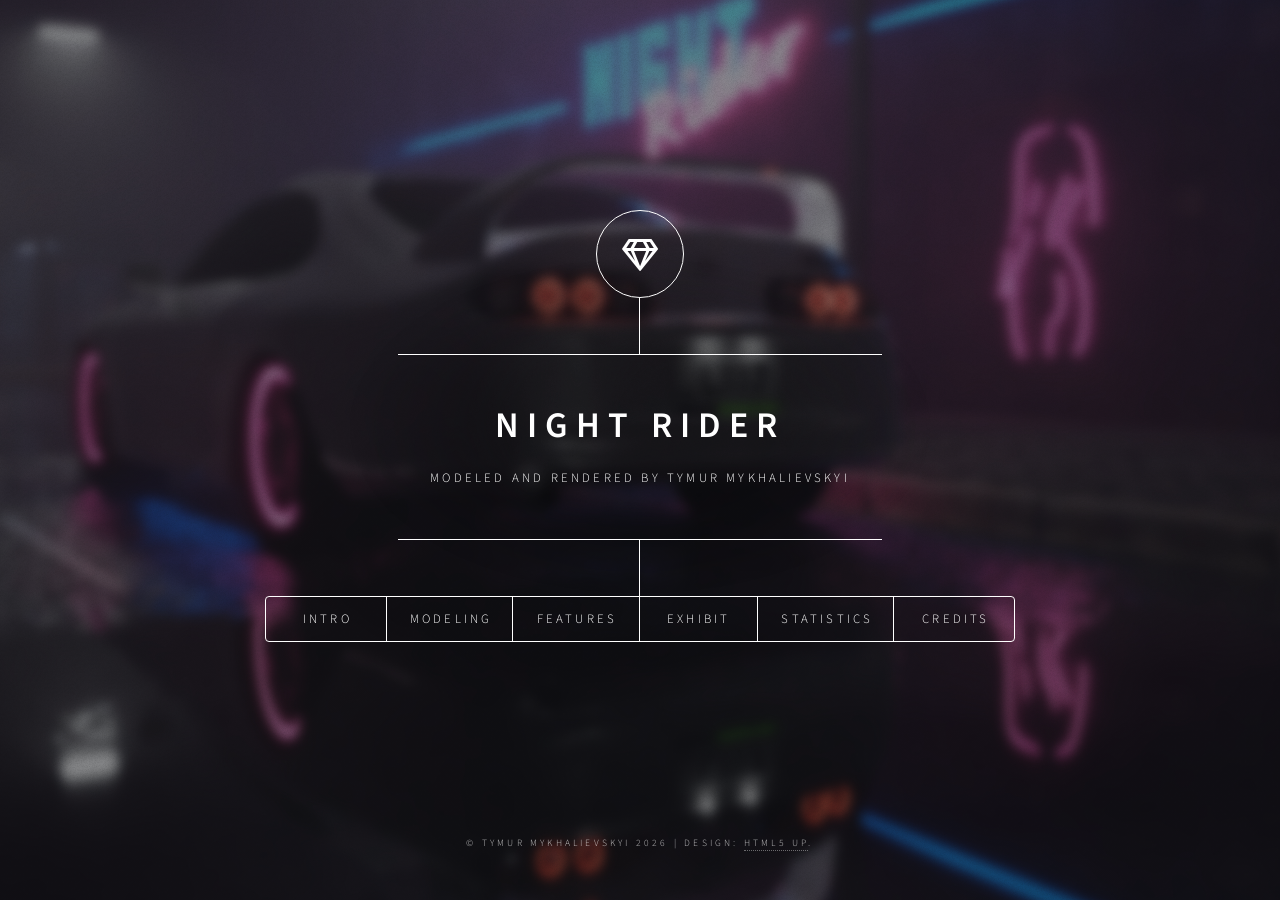
==== docs/index.html @ 9bb1df9b "update header" ====
<!DOCTYPE HTML>
<!--
	Dimension by HTML5 UP
	html5up.net | @ajlkn
	Free for personal and commercial use under the CCA 3.0 license (html5up.net/license)
-->
<html>

<head>
	<title>Night Rider</title>
	<meta charset="utf-8" />
	<meta name="viewport" content="width=device-width, initial-scale=1, user-scalable=no" />
	<link rel="stylesheet" href="assets/css/main.css" />
	<noscript>
		<link rel="stylesheet" href="assets/css/noscript.css" />
	</noscript>
</head>

<body class="is-preload">

	<!-- Wrapper -->
	<div id="wrapper">

		<!-- Header -->
		<header id="header">
			<div class="logo">
				<span class="icon fa-gem"></span>
			</div>
			<div class="content">
				<div class="inner">
					<h1>Night Rider</h1>
					<p>Modeled and Rendered by Tymur Mykhalievskyi</p>

				</div>
			</div>
			<nav>
				<ul>
					<li><a href="#intro">Intro</a></li>
					<li><a href="#modeling">Modeling</a></li>
					<li><a href="#features">Features</a></li>
					<li><a href="#chill">Exhibit</a></li>
					<li><a href="#stats">Statistics</a></li>
					<li><a href="#credits">Credits</a></li>
					<!-- <li><a href="#elements">Elements</a></li> -->
				</ul>
			</nav>
		</header>

		<!-- Main -->
		<div id="main">
			<!-- scene: parked supra in front of a building with neon lights, wet asphalt, highly reflective, some fog. -->

			<!-- Intro -->
			<article id="intro">
				<h2 class="major">Intro</h2>
				<span class="image main"><img src="render.jpg" alt="" /></span>
				<p> The scene captures classic JDM aesthetics infused with a dark, underground mood and vivid neon
					accents. A timeless Toyota Supra MKIV is parked before an abandoned-looking building glowing with
					neon signage. The rain-soaked asphalt and drifting fog deepen the atmosphere, amplifying the
					contrast between the sleek, modern car and the decaying downtown surroundings.</p>

				<p> Check out the <a href="#chill">Exhibit</a> section to experience the scene along some fitting music.
				</p>
			</article>

			<!-- Modeling -->
			<article id="modeling">
				<h2 class="major">Modeling</h2>
				<span class="image main"><img src="images/modeling/blender_scene.png" alt="" /></span>
				<p>The modeling of the scene has taken the same if not more time than the feature implementation part.
					Every
					object outlined on the above image has been modeled from scratch in Blender. The non-outlined
					objects
					are 3D assets taken from <a href="https://www.blenderkit.com/">BlenderKit</a>. See credits for more
					information on particular assets.</p>
				<h3>Car</h3>
				<p>The car has been by far the most time consuming part to model. It has been modeled completely from
					scratch by following the blueprint references and an amazing free <a
						href="https://www.youtube.com/watch?v=VGPvxIrobFE&list=PLoGhuFDN7nEE-mz32Oy36fbebPWu1gEBi">series
						of
						tutorials</a> on car modeling.</p>
				<p> The main focus has been to closely follow the blueprint references while modeling the main parts.
					The smaller details has been modeled later and only in the visible areas. The smoothness of the
					model is achieved by a subdivision surface
					modifier. </p>
				<span class="image main"><img src="images/modeling/supra_ref.png" alt="" /></span>
				<p>Below are some screenshots for the intermediate steps of the car modeling process:</p>
				<span class="image main"><img src="images/modeling/car1.png" alt="" /></span>
				<span class="image main"><img src="images/modeling/car2.png" alt="" /></span>
				<span class="image main"><img src="images/modeling/car3.png" alt="" /></span>
				<span class="image main"><img src="images/modeling/car4.png" alt="" /></span>
				<h3>Wet Asphalt</h3>
				<p>Modeling the wet asphalt is a completely different challenge compared to the car. It involves
					creating realistic material properties and textures to simulate wetness, roughness and reflectivity.
					The material is highly inspired by the following <a
						href="https://www.youtube.com/watch?v=5L74YpLyiFI">tutorial</a>.</p>

				<p>By combining different roughness maps with normal maps that represent the surface details, a
					realistic wet asphalt material is achieved.</p>

				<p>Furthermore, as the texture is procedurally generated, one needs to bake it to a texture map to
					export to Lightwave. The most challenging part turned out to bake the normal map correctly.
					Although, this part was tricky to figure out, the normals have tremendously improved the realism
					of the asphalt, more on that in the feature section.</p>
				<h3>Old Versions</h3>
				<p>To further appreciate the efforts put into the modeling process, here are some old versions of the
					scene demonstrating the evolution of the design.</p>
				<span class="image main"><img src="images/old_renders/progress1.jpg" alt="" /></span>
				<span class="image main"><img src="images/old_renders/progress2.jpg" alt="" /></span>
				<span class="image main"><img src="images/old_renders/progress3.jpeg" alt="" /></span>
				<span class="image main"><img src="images/old_renders/progress4.jpeg" alt="" /></span>

			</article>

			<!-- Features -->
			<article id="features">
				<h2 class="major">Features</h2>
				<p>This section covers the implemented features. And how the scene evolves with each added feature.</p>
				<div class="img-comp-container">
					<div class="img-comp-img">
						<img src="render.jpg">
						<span class="img-label img-label-right">final</span>
					</div>
					<div class="img-comp-img img-comp-overlay">
						<img src="images/final_render/preview_none.jpg">
						<span class="img-label img-label-left">no features</span>
					</div>
				</div>
				<h2>Rendering</h2>
				<p>As there are number of features implemented, they are divided into two sections of rendering and
					postprocessing. The first part does not include any postprocessing techniques, so enjoy the raw and
					noisy render outputs. Also for the sake of simplicity, the volume is removed for such renders.</p>
				<h3>Area Lights</h3>
				<p>Adding area lights to the scene drastically improves the light spread throughout the scene, while
					also
					reducing the noise.</p>
				<div class="img-comp-container">
					<div class="img-comp-img">
						<img src="images/final_render/preview_lights.jpg">
						<span class="img-label img-label-right">area lights</span>
					</div>
					<div class="img-comp-img img-comp-overlay">
						<img src="images/final_render/preview_none.jpg">
						<span class="img-label img-label-left">emissive only</span>
					</div>
				</div>
				<h3>Normal Mapping</h3>
				<p>The normal map is a simple yet extremely effective feature to implement. Take a closer look at how
					the
					wet asphalt turns from a smooth mirror plane into a well-defined concrete material with water
					puddles.</p>
				<div class="img-comp-container">
					<div class="img-comp-img">
						<img src="images/final_render/preview_lights_normal.jpg">
						<span class="img-label img-label-right">with</span>
					</div>
					<div class="img-comp-img img-comp-overlay">
						<img src="images/final_render/preview_lights.jpg">
						<span class="img-label img-label-left">without</span>
					</div>
				</div>
				<h3>Clearcoat Material</h3>
				<p>Taking into account that the main object of the scene is the car, a decent car material is very
					important.
					The implemented clearcoat is a simple, but good-looking material for the main parts of the vehicle.
				</p>
				<div class="img-comp-container">
					<div class="img-comp-img">
						<img src="images/final_render/preview_all.jpg">
						<span class="img-label img-label-right">clearcoat</span>
					</div>
					<div class="img-comp-img img-comp-overlay">
						<img src="images/final_render/preview_lights_normal.jpg">
						<span class="img-label img-label-left">principled</span>
					</div>
				</div>
				<h2>Volumetric</h2>
				<p>The constant homogenous volume is not to be treated as an additional feature (as it was implemented
					as part of the course). </p>
				<p>However, for the sake
					of completeness, see how the scene changes with the presence of the fog, adding a darker atmosphere.
					The fog further highlights the area lights and neon signs, adding a better sense of
					depth to the scene.
				</p>
				<div class="img-comp-container">
					<div class="img-comp-img">
						<img src="images/final_render/noisy_color.jpg">
						<span class="img-label img-label-right">fog</span>
					</div>
					<div class="img-comp-img img-comp-overlay">
						<img src="images/final_render/preview_all.jpg">
						<span class="img-label img-label-left">no fog</span>
					</div>
				</div>
				<h2>Postprocessing</h2>
				<p>Each postprocessing feature enormously boosts the quality of the final image. Let's look at them step
					by step.</p>
				<h3>Image Denoising</h3>
				<p>Even after 1024 samples per pixel, the image remains noisy, mainly due to the constant volume present
					throughout the scene, although the high amount of lights also contribute to this problem. </p>
				<p>Hence, an <a href="https://www.openimagedenoise.org/">Open Image Denoise</a> filter is applied to
					remove the leftover noise.
				</p>
				<div class="img-comp-container">
					<div class="img-comp-img">
						<img src="images/final_render/denoised.jpg">
						<span class="img-label img-label-right">denoised</span>
					</div>
					<div class="img-comp-img img-comp-overlay">
						<img src="images/final_render/noisy_color.jpg">
						<span class="img-label img-label-left">noisy</span>
					</div>
				</div>
				<h3>Bloom Effect</h3>
				<p>In order to highlight the extremely bright objects such as neon signs and the car's rear lights, a
					bloom effect is applied. It adds a glow around these bright areas, allowing the light to spill over
					adjacent areas, enhancing the overall visual appeal.</p>
				<p>A typical bloom effect was not enough for the current scene, as it would not spread the light far
					enough, hence a downscaling technique was used to achieve the desired effect. This includes
					downsampling the image to multiple lower resolutions (1/2, 1/4, 1/8) before applying the bloom, then
					upsampling and blending it back to the original image.</p>
				<div class="img-comp-container">
					<div class="img-comp-img">
						<img src="images/final_render/bloomed.jpg">
						<span class="img-label img-label-right">with</span>
					</div>
					<div class="img-comp-img img-comp-overlay">
						<img src="images/final_render/denoised.jpg">
						<span class="img-label img-label-left">without</span>
					</div>
				</div>
				<h3>ACES Tonemapping</h3>
				<p>Finally, due to presence of very bright light sources, a proper tone mapping is essential to ensure
					that details are preserved and the overall brightness is balanced. The ACES filmic
					tone mapping is a perfect fit to convert such high dynamic range images to a displayable format,
					while improving the contrasts between the different elements in the scene.</p>
				<div class="img-comp-container">
					<div class="img-comp-img">
						<img src="render.jpg">
						<span class="img-label img-label-right">with</span>
					</div>
					<div class="img-comp-img img-comp-overlay">
						<img src="images/final_render/bloomed.jpg">
						<span class="img-label img-label-left">without</span>
					</div>
				</div>
			</article>

			<!-- Chill Zone -->
			<article id="chill">
				<!-- Chill Zone: background focus only, content removed for immersive effect -->
			</article>

			<!-- Statistics -->
			<article id="stats">
				<h2 class="major">Statistics</h2>
				<h3>Resolution</h3>
				<p>2560 x 1440</p>
				<h3>Render Time</h3>
				<p>~ 12 hours</p>
				<h3>Samples per Pixel</h3>
				<p>1024</p>
				<h3>Light Sources</h3>
				<p>13 area lights<br>
					14 emissive objects<br>
				</p>
				<h3>Hardware</h3>
				<p>Intel Core i7-11800H
					16 GB RAM
				</p>
				<h3>Primitives</h3>
				<p>~ 400 k</p>
			</article>

			<!-- Credits -->
			<article id="credits">
				<h2 class="major">Credits</h2>
				<h3>Acknowledgements</h3>
				<p>Special thanks to the tutor team that have significantly contributed to the success of this project,
					by pointing out mistakes and providing valuable advice. In particular, to my tutor Ben Dierks for
					frequent availability and useful feedback.</p>
				<h3>Blender Tutorials</h3>
				<p><a href="https://www.youtube.com/watch?v=VGPvxIrobFE&list=PLoGhuFDN7nEE-mz32Oy36fbebPWu1gEBi">car
						modeling</a><br>
					<a href="https://www.youtube.com/watch?v=5L74YpLyiFI">wet asphalt</a>
				</p>
				<h3>Assets</h3>
				<a href="https://www.blenderkit.com/asset-gallery-detail/e653d103-eab5-4666-9036-2c4bc8cc7464/">
					far building</a><br>
				<a href="https://www.blenderkit.com/asset-gallery-detail/d2f3f474-84c8-4e9e-8f88-5a3415e53c2b/">
					near building</a><br>
				<a href="https://www.blenderkit.com/asset-gallery-detail/7f8a772f-7aed-4004-85e4-5400956eedef/">
					bus stop</a><br>
				<a href="https://www.blenderkit.com/asset-gallery-detail/b25a950b-3f52-411c-8a8e-63940afa91f7/">
					sidewalk</a><br>
				<a
					href="https://www.blenderkit.com/asset-gallery-detail/a83dd9aa-7de1-4952-b3b2-2b4b88a2af41/?query=category_subtree:wall-light+order:-bookmarks">
					neon light</a><br>
				<a
					href="https://www.blenderkit.com/asset-gallery-detail/d40a8d8b-b545-4f6a-8f1c-ea24bc0720b7/?query=category_subtree:hdr-nature+order:-bookmarks">
					cloudy hdri</a><br>
				<a href="https://polyhaven.com/a/rooftop_night"> rooftop night hdri</a>
				</p>
				<h3>music</h3>
				<p><a href="https://pixabay.com/music/">music platform</a></p>
				<h3>Website</h3>
				<p>Design: <a href="https://html5up.net">HTML5 UP</a><br>
					Template: Dimension
			</article>

			<!-- Elements -->
			<article id="elements">
				<h2 class="major">Elements</h2>

				<section>
					<h3 class="major">Text</h3>
					<p>This is <b>bold</b> and this is <strong>strong</strong>. This is <i>italic</i> and this is
						<em>emphasized</em>.
						This is <sup>superscript</sup> text and this is <sub>subscript</sub> text.
						This is <u>underlined</u> and this is code: <code>for (;;) { ... }</code>. Finally, <a
							href="#">this is a link</a>.
					</p>
					<hr />
					<h2>Heading Level 2</h2>
					<h3>Heading Level 3</h3>
					<h4>Heading Level 4</h4>
					<h5>Heading Level 5</h5>
					<h6>Heading Level 6</h6>
					<hr />
					<h4>Blockquote</h4>
					<blockquote>Fringilla nisl. Donec accumsan interdum nisi, quis tincidunt felis sagittis eget tempus
						euismod. Vestibulum ante ipsum primis in faucibus vestibulum. Blandit adipiscing eu felis
						iaculis volutpat ac adipiscing accumsan faucibus. Vestibulum ante ipsum primis in faucibus lorem
						ipsum dolor sit amet nullam adipiscing eu felis.</blockquote>
					<h4>Preformatted</h4>
					<pre><code>i = 0;

while (!deck.isInOrder()) {
    print 'Iteration ' + i;
    deck.shuffle();
    i++;
}

print 'It took ' + i + ' iterations to sort the deck.';</code></pre>
				</section>

				<section>
					<h3 class="major">Lists</h3>

					<h4>Unordered</h4>
					<ul>
						<li>Dolor pulvinar etiam.</li>
						<li>Sagittis adipiscing.</li>
						<li>Felis enim feugiat.</li>
					</ul>

					<h4>Alternate</h4>
					<ul class="alt">
						<li>Dolor pulvinar etiam.</li>
						<li>Sagittis adipiscing.</li>
						<li>Felis enim feugiat.</li>
					</ul>

					<h4>Ordered</h4>
					<ol>
						<li>Dolor pulvinar etiam.</li>
						<li>Etiam vel felis viverra.</li>
						<li>Felis enim feugiat.</li>
						<li>Dolor pulvinar etiam.</li>
						<li>Etiam vel felis lorem.</li>
						<li>Felis enim et feugiat.</li>
					</ol>
					<h4>Icons</h4>
					<ul class="icons">
						<li><a href="#" class="icon brands fa-twitter"><span class="label">Twitter</span></a></li>
						<li><a href="#" class="icon brands fa-facebook-f"><span class="label">Facebook</span></a></li>
						<li><a href="#" class="icon brands fa-instagram"><span class="label">Instagram</span></a></li>
						<li><a href="#" class="icon brands fa-github"><span class="label">Github</span></a></li>
					</ul>

					<h4>Actions</h4>
					<ul class="actions">
						<li><a href="#" class="button primary">Default</a></li>
						<li><a href="#" class="button">Default</a></li>
					</ul>
					<ul class="actions stacked">
						<li><a href="#" class="button primary">Default</a></li>
						<li><a href="#" class="button">Default</a></li>
					</ul>
				</section>

				<section>
					<h3 class="major">Table</h3>
					<h4>Default</h4>
					<div class="table-wrapper">
						<table>
							<thead>
								<tr>
									<th>Name</th>
									<th>Description</th>
									<th>Price</th>
								</tr>
							</thead>
							<tbody>
								<tr>
									<td>Item One</td>
									<td>Ante turpis integer aliquet porttitor.</td>
									<td>29.99</td>
								</tr>
								<tr>
									<td>Item Two</td>
									<td>Vis ac commodo adipiscing arcu aliquet.</td>
									<td>19.99</td>
								</tr>
								<tr>
									<td>Item Three</td>
									<td> Morbi faucibus arcu accumsan lorem.</td>
									<td>29.99</td>
								</tr>
								<tr>
									<td>Item Four</td>
									<td>Vitae integer tempus condimentum.</td>
									<td>19.99</td>
								</tr>
								<tr>
									<td>Item Five</td>
									<td>Ante turpis integer aliquet porttitor.</td>
									<td>29.99</td>
								</tr>
							</tbody>
							<tfoot>
								<tr>
									<td colspan="2"></td>
									<td>100.00</td>
								</tr>
							</tfoot>
						</table>
					</div>

					<h4>Alternate</h4>
					<div class="table-wrapper">
						<table class="alt">
							<thead>
								<tr>
									<th>Name</th>
									<th>Description</th>
									<th>Price</th>
								</tr>
							</thead>
							<tbody>
								<tr>
									<td>Item One</td>
									<td>Ante turpis integer aliquet porttitor.</td>
									<td>29.99</td>
								</tr>
								<tr>
									<td>Item Two</td>
									<td>Vis ac commodo adipiscing arcu aliquet.</td>
									<td>19.99</td>
								</tr>
								<tr>
									<td>Item Three</td>
									<td> Morbi faucibus arcu accumsan lorem.</td>
									<td>29.99</td>
								</tr>
								<tr>
									<td>Item Four</td>
									<td>Vitae integer tempus condimentum.</td>
									<td>19.99</td>
								</tr>
								<tr>
									<td>Item Five</td>
									<td>Ante turpis integer aliquet porttitor.</td>
									<td>29.99</td>
								</tr>
							</tbody>
							<tfoot>
								<tr>
									<td colspan="2"></td>
									<td>100.00</td>
								</tr>
							</tfoot>
						</table>
					</div>
				</section>

				<section>
					<h3 class="major">Buttons</h3>
					<ul class="actions">
						<li><a href="#" class="button primary">Primary</a></li>
						<li><a href="#" class="button">Default</a></li>
					</ul>
					<ul class="actions">
						<li><a href="#" class="button">Default</a></li>
						<li><a href="#" class="button small">Small</a></li>
					</ul>
					<ul class="actions">
						<li><a href="#" class="button primary icon solid fa-download">Icon</a></li>
						<li><a href="#" class="button icon solid fa-download">Icon</a></li>
					</ul>
					<ul class="actions">
						<li><span class="button primary disabled">Disabled</span></li>
						<li><span class="button disabled">Disabled</span></li>
					</ul>
				</section>

				<section>
					<h3 class="major">Form</h3>
					<form method="post" action="#">
						<div class="fields">
							<div class="field half">
								<label for="demo-name">Name</label>
								<input type="text" name="demo-name" id="demo-name" value="" placeholder="Jane Doe" />
							</div>
							<div class="field half">
								<label for="demo-email">Email</label>
								<input type="email" name="demo-email" id="demo-email" value=""
									placeholder="jane@untitled.tld" />
							</div>
							<div class="field">
								<label for="demo-category">Category</label>
								<select name="demo-category" id="demo-category">
									<option value="">-</option>
									<option value="1">Manufacturing</option>
									<option value="1">Shipping</option>
									<option value="1">Administration</option>
									<option value="1">Human Resources</option>
								</select>
							</div>
							<div class="field half">
								<input type="radio" id="demo-priority-low" name="demo-priority" checked>
								<label for="demo-priority-low">Low</label>
							</div>
							<div class="field half">
								<input type="radio" id="demo-priority-high" name="demo-priority">
								<label for="demo-priority-high">High</label>
							</div>
							<div class="field half">
								<input type="checkbox" id="demo-copy" name="demo-copy">
								<label for="demo-copy">Email me a copy</label>
							</div>
							<div class="field half">
								<input type="checkbox" id="demo-human" name="demo-human" checked>
								<label for="demo-human">Not a robot</label>
							</div>
							<div class="field">
								<label for="demo-message">Message</label>
								<textarea name="demo-message" id="demo-message" placeholder="Enter your message"
									rows="6"></textarea>
							</div>
						</div>
						<ul class="actions">
							<li><input type="submit" value="Send Message" class="primary" /></li>
							<li><input type="reset" value="Reset" /></li>
						</ul>
					</form>
				</section>

			</article>

		</div>

		<!-- Footer -->
		<footer id="footer">
			<p class="copyright">&copy; Tymur Mykhalievskyi 2026 | Design: <a href="https://html5up.net">HTML5 UP</a>.
			</p>
		</footer>

	</div>

	<!-- BG -->
	<div id="bg">
		<audio id="chill-audio" src="music/phonk1.mp3" loop preload="auto"></audio>
		<button id="chill-audio-toggle" type="button" class="button primary icon solid fa-music">
			<span class="label">Music</span>
		</button>
		<button id="chill-next-track" type="button" class="button primary icon solid fa-forward">
			<span class="label">Next</span>
		</button>

		<!-- Chill exit/close button (shows only in Chill state) -->
		<button id="chill-exit" type="button" class="chill-close" aria-label="Exit Chill"></button>
	</div>

	<!-- Scripts -->
	<script src="assets/js/jquery.min.js"></script>
	<script src="assets/js/browser.min.js"></script>
	<script src="assets/js/breakpoints.min.js"></script>
	<script src="assets/js/util.js"></script>
	<script src="assets/js/main.js"></script>

</body>

</html>
---- docs/assets/css/main.css ----
@import url(fontawesome-all.min.css);
@import url("https://fonts.googleapis.com/css?family=Source+Sans+Pro:300italic,600italic,300,600");

/*
	Dimension by HTML5 UP
	html5up.net | @ajlkn
	Free for personal and commercial use under the CCA 3.0 license (html5up.net/license)
*/

html,
body,
div,
span,
applet,
object,
iframe,
h1,
h2,
h3,
h4,
h5,
h6,
p,
blockquote,
pre,
a,
abbr,
acronym,
address,
big,
cite,
code,
del,
dfn,
em,
img,
ins,
kbd,
q,
s,
samp,
small,
strike,
strong,
sub,
sup,
tt,
var,
b,
u,
i,
center,
dl,
dt,
dd,
ol,
ul,
li,
fieldset,
form,
label,
legend,
table,
caption,
tbody,
tfoot,
thead,
tr,
th,
td,
article,
aside,
canvas,
details,
embed,
figure,
figcaption,
footer,
header,
hgroup,
menu,
nav,
output,
ruby,
section,
summary,
time,
mark,
audio,
video {
	margin: 0;
	padding: 0;
	border: 0;
	font-size: 100%;
	font: inherit;
	vertical-align: baseline;
}

article,
aside,
details,
figcaption,
figure,
footer,
header,
hgroup,
menu,
nav,
section {
	display: block;
}

body {
	line-height: 1;
	/* overflow: hidden; */
}

ol,
ul {
	list-style: none;
}

blockquote,
q {
	quotes: none;
}

blockquote:before,
blockquote:after,
q:before,
q:after {
	content: '';
	content: none;
}

table {
	border-collapse: collapse;
	border-spacing: 0;
}

body {
	-webkit-text-size-adjust: none;
}

mark {
	background-color: transparent;
	color: inherit;
}

input::-moz-focus-inner {
	border: 0;
	padding: 0;
}

input,
select,
textarea {
	-moz-appearance: none;
	-webkit-appearance: none;
	-ms-appearance: none;
	appearance: none;
}

/* Basic */

@-ms-viewport {
	width: device-width;
}

@media screen and (max-width: 480px) {

	html,
	body {
		min-width: 320px;
	}

}

html {
	box-sizing: border-box;
}

*,
*:before,
*:after {
	box-sizing: inherit;
}

body {
	background: #1b1f22;
}

body.is-preload *,
body.is-preload *:before,
body.is-preload *:after {
	-moz-animation: none !important;
	-webkit-animation: none !important;
	-ms-animation: none !important;
	animation: none !important;
	-moz-transition: none !important;
	-webkit-transition: none !important;
	-ms-transition: none !important;
	transition: none !important;
}

/* Type */

html {
	font-size: 16pt;
}

@media screen and (max-width: 1680px) {

	html {
		font-size: 12pt;
	}

}

@media screen and (max-width: 736px) {

	html {
		font-size: 11pt;
	}

}

@media screen and (max-width: 360px) {

	html {
		font-size: 10pt;
	}

}

body,
input,
select,
textarea {
	color: #ffffff;
	font-family: "Source Sans Pro", sans-serif;
	font-weight: 300;
	font-size: 1rem;
	line-height: 1.65;
}

a {
	-moz-transition: color 0.2s ease-in-out, background-color 0.2s ease-in-out, border-bottom-color 0.2s ease-in-out;
	-webkit-transition: color 0.2s ease-in-out, background-color 0.2s ease-in-out, border-bottom-color 0.2s ease-in-out;
	-ms-transition: color 0.2s ease-in-out, background-color 0.2s ease-in-out, border-bottom-color 0.2s ease-in-out;
	transition: color 0.2s ease-in-out, background-color 0.2s ease-in-out, border-bottom-color 0.2s ease-in-out;
	border-bottom: dotted 1px rgba(255, 255, 255, 0.5);
	text-decoration: none;
	color: inherit;
}

a:hover {
	border-bottom-color: transparent;
}

strong,
b {
	color: #ffffff;
	font-weight: 600;
}

em,
i {
	font-style: italic;
}

p {
	margin: 0 0 2rem 0;
}

h1,
h2,
h3,
h4,
h5,
h6 {
	color: #ffffff;
	font-weight: 600;
	line-height: 1.5;
	margin: 0 0 1rem 0;
	text-transform: uppercase;
	letter-spacing: 0.2rem;
}

h1 a,
h2 a,
h3 a,
h4 a,
h5 a,
h6 a {
	color: inherit;
	text-decoration: none;
}

h1.major,
h2.major,
h3.major,
h4.major,
h5.major,
h6.major {
	border-bottom: solid 1px #ffffff;
	width: -moz-max-content;
	width: -webkit-max-content;
	width: -ms-max-content;
	width: max-content;
	padding-bottom: 0.5rem;
	margin: 0 0 2rem 0;
}


h1 {
	font-size: 2.25rem;
	line-height: 1.3;
	letter-spacing: 0.5rem;
}

h2 {
	font-size: 1.5rem;
	line-height: 1.4;
	letter-spacing: 0.5rem;
}

h3 {
	font-size: 1rem;
}

h4 {
	font-size: 0.8rem;
}

h5 {
	font-size: 0.7rem;
}

h6 {
	font-size: 0.6rem;
}

@media screen and (max-width: 736px) {

	h1 {
		font-size: 1.75rem;
		line-height: 1.4;
	}

	h2 {
		font-size: 1.25em;
		line-height: 1.5;
	}

}

sub {
	font-size: 0.8rem;
	position: relative;
	top: 0.5rem;
}

sup {
	font-size: 0.8rem;
	position: relative;
	top: -0.5rem;
}

blockquote {
	border-left: solid 4px #ffffff;
	font-style: italic;
	margin: 0 0 2rem 0;
	padding: 0.5rem 0 0.5rem 2rem;
}

code {
	background: rgba(255, 255, 255, 0.075);
	border-radius: 4px;
	font-family: "Courier New", monospace;
	font-size: 0.9rem;
	margin: 0 0.25rem;
	padding: 0.25rem 0.65rem;
}

pre {
	-webkit-overflow-scrolling: touch;
	font-family: "Courier New", monospace;
	font-size: 0.9rem;
	margin: 0 0 2rem 0;
}

pre code {
	display: block;
	line-height: 1.75;
	padding: 1rem 1.5rem;
	overflow-x: auto;
}

hr {
	border: 0;
	border-bottom: solid 1px #ffffff;
	margin: 2.75rem 0;
}

.align-left {
	text-align: left;
}

.align-center {
	text-align: center;
}

.align-right {
	text-align: right;
}

/* Form */

form {
	margin: 0 0 2rem 0;
}

form> :last-child {
	margin-bottom: 0;
}

form>.fields {
	display: -moz-flex;
	display: -webkit-flex;
	display: -ms-flex;
	display: flex;
	-moz-flex-wrap: wrap;
	-webkit-flex-wrap: wrap;
	-ms-flex-wrap: wrap;
	flex-wrap: wrap;
	width: calc(100% + 3rem);
	margin: -1.5rem 0 2rem -1.5rem;
}

form>.fields>.field {
	-moz-flex-grow: 0;
	-webkit-flex-grow: 0;
	-ms-flex-grow: 0;
	flex-grow: 0;
	-moz-flex-shrink: 0;
	-webkit-flex-shrink: 0;
	-ms-flex-shrink: 0;
	flex-shrink: 0;
	padding: 1.5rem 0 0 1.5rem;
	width: calc(100% - 1.5rem);
}

form>.fields>.field.half {
	width: calc(50% - 0.75rem);
}

form>.fields>.field.third {
	width: calc(100%/3 - 0.5rem);
}

form>.fields>.field.quarter {
	width: calc(25% - 0.375rem);
}

@media screen and (max-width: 480px) {

	form>.fields {
		width: calc(100% + 3rem);
		margin: -1.5rem 0 2rem -1.5rem;
	}

	form>.fields>.field {
		padding: 1.5rem 0 0 1.5rem;
		width: calc(100% - 1.5rem);
	}

	form>.fields>.field.half {
		width: calc(100% - 1.5rem);
	}

	form>.fields>.field.third {
		width: calc(100% - 1.5rem);
	}

	form>.fields>.field.quarter {
		width: calc(100% - 1.5rem);
	}

}

label {
	color: #ffffff;
	display: block;
	font-size: 0.8rem;
	font-weight: 300;
	letter-spacing: 0.2rem;
	line-height: 1.5;
	margin: 0 0 1rem 0;
	text-transform: uppercase;
}

input[type="text"],
input[type="password"],
input[type="email"],
input[type="tel"],
select,
textarea {
	-moz-appearance: none;
	-webkit-appearance: none;
	-ms-appearance: none;
	appearance: none;
	-moz-transition: border-color 0.2s ease-in-out, box-shadow 0.2s ease-in-out, background-color 0.2s ease-in-out;
	-webkit-transition: border-color 0.2s ease-in-out, box-shadow 0.2s ease-in-out, background-color 0.2s ease-in-out;
	-ms-transition: border-color 0.2s ease-in-out, box-shadow 0.2s ease-in-out, background-color 0.2s ease-in-out;
	transition: border-color 0.2s ease-in-out, box-shadow 0.2s ease-in-out, background-color 0.2s ease-in-out;
	background-color: transparent;
	border-radius: 4px;
	border: solid 1px #ffffff;
	color: inherit;
	display: block;
	outline: 0;
	padding: 0 1rem;
	text-decoration: none;
	width: 100%;
}

input[type="text"]:invalid,
input[type="password"]:invalid,
input[type="email"]:invalid,
input[type="tel"]:invalid,
select:invalid,
textarea:invalid {
	box-shadow: none;
}

input[type="text"]:focus,
input[type="password"]:focus,
input[type="email"]:focus,
input[type="tel"]:focus,
select:focus,
textarea:focus {
	background: rgba(255, 255, 255, 0.075);
	border-color: #ffffff;
	box-shadow: 0 0 0 1px #ffffff;
}

select {
	background-image: url("data:image/svg+xml;charset=utf8,%3Csvg xmlns='http://www.w3.org/2000/svg' width='40' height='40' preserveAspectRatio='none' viewBox='0 0 40 40'%3E%3Cpath d='M9.4,12.3l10.4,10.4l10.4-10.4c0.2-0.2,0.5-0.4,0.9-0.4c0.3,0,0.6,0.1,0.9,0.4l3.3,3.3c0.2,0.2,0.4,0.5,0.4,0.9 c0,0.4-0.1,0.6-0.4,0.9L20.7,31.9c-0.2,0.2-0.5,0.4-0.9,0.4c-0.3,0-0.6-0.1-0.9-0.4L4.3,17.3c-0.2-0.2-0.4-0.5-0.4-0.9 c0-0.4,0.1-0.6,0.4-0.9l3.3-3.3c0.2-0.2,0.5-0.4,0.9-0.4S9.1,12.1,9.4,12.3z' fill='%23ffffff' /%3E%3C/svg%3E");
	background-size: 1.25rem;
	background-repeat: no-repeat;
	background-position: calc(100% - 1rem) center;
	height: 2.75rem;
	padding-right: 2.75rem;
	text-overflow: ellipsis;
}

select option {
	color: #ffffff;
	background: #1b1f22;
}

select:focus::-ms-value {
	background-color: transparent;
}

select::-ms-expand {
	display: none;
}

input[type="text"],
input[type="password"],
input[type="email"],
select {
	height: 2.75rem;
}

textarea {
	padding: 0.75rem 1rem;
}

input[type="checkbox"],
input[type="radio"] {
	-moz-appearance: none;
	-webkit-appearance: none;
	-ms-appearance: none;
	appearance: none;
	display: block;
	float: left;
	margin-right: -2rem;
	opacity: 0;
	width: 1rem;
	z-index: -1;
}

input[type="checkbox"]+label,
input[type="radio"]+label {
	text-decoration: none;
	-moz-user-select: none;
	-webkit-user-select: none;
	-ms-user-select: none;
	user-select: none;
	color: #ffffff;
	cursor: pointer;
	display: inline-block;
	font-size: 0.8rem;
	font-weight: 300;
	margin: 0 0 0.5rem 0;
	padding-left: 2.65rem;
	padding-right: 0.75rem;
	position: relative;
}

input[type="checkbox"]+label:before,
input[type="radio"]+label:before {
	-moz-osx-font-smoothing: grayscale;
	-webkit-font-smoothing: antialiased;
	display: inline-block;
	font-style: normal;
	font-variant: normal;
	text-rendering: auto;
	line-height: 1;
	text-transform: none !important;
	font-family: 'Font Awesome 5 Free';
	font-weight: 900;
}

input[type="checkbox"]+label:before,
input[type="radio"]+label:before {
	-moz-transition: border-color 0.2s ease-in-out, box-shadow 0.2s ease-in-out, background-color 0.2s ease-in-out;
	-webkit-transition: border-color 0.2s ease-in-out, box-shadow 0.2s ease-in-out, background-color 0.2s ease-in-out;
	-ms-transition: border-color 0.2s ease-in-out, box-shadow 0.2s ease-in-out, background-color 0.2s ease-in-out;
	transition: border-color 0.2s ease-in-out, box-shadow 0.2s ease-in-out, background-color 0.2s ease-in-out;
	border-radius: 4px;
	border: solid 1px #ffffff;
	content: '';
	display: inline-block;
	height: 1.65rem;
	left: 0;
	line-height: 1.65rem;
	position: absolute;
	text-align: center;
	top: -0.15rem;
	width: 1.65rem;
}

input[type="checkbox"]:checked+label:before,
input[type="radio"]:checked+label:before {
	background: #ffffff !important;
	border-color: #ffffff !important;
	color: #1b1f22;
	content: '\f00c';
}

input[type="checkbox"]:focus+label:before,
input[type="radio"]:focus+label:before {
	background: rgba(255, 255, 255, 0.075);
	border-color: #ffffff;
	box-shadow: 0 0 0 1px #ffffff;
}

input[type="checkbox"]+label:before {
	border-radius: 4px;
}

input[type="radio"]+label:before {
	border-radius: 100%;
}

::-webkit-input-placeholder {
	color: rgba(255, 255, 255, 0.5) !important;
	opacity: 1.0;
}

:-moz-placeholder {
	color: rgba(255, 255, 255, 0.5) !important;
	opacity: 1.0;
}

::-moz-placeholder {
	color: rgba(255, 255, 255, 0.5) !important;
	opacity: 1.0;
}

:-ms-input-placeholder {
	color: rgba(255, 255, 255, 0.5) !important;
	opacity: 1.0;
}

.formerize-placeholder {
	color: rgba(255, 255, 255, 0.5) !important;
	opacity: 1.0;
}

/* Box */

.box {
	border-radius: 4px;
	border: solid 1px #ffffff;
	margin-bottom: 2rem;
	padding: 1.5em;
}

.box> :last-child,
.box> :last-child> :last-child,
.box> :last-child> :last-child> :last-child {
	margin-bottom: 0;
}

.box.alt {
	border: 0;
	border-radius: 0;
	padding: 0;
}

/* Icon */

.icon {
	text-decoration: none;
	border-bottom: none;
	position: relative;
}

.icon:before {
	-moz-osx-font-smoothing: grayscale;
	-webkit-font-smoothing: antialiased;
	display: inline-block;
	font-style: normal;
	font-variant: normal;
	text-rendering: auto;
	line-height: 1;
	text-transform: none !important;
	font-family: 'Font Awesome 5 Free';
	font-weight: 400;
}

.icon>.label {
	display: none;
}

.icon:before {
	line-height: inherit;
}

.icon.solid:before {
	font-weight: 900;
}

.icon.brands:before {
	font-family: 'Font Awesome 5 Brands';
}

/* Image */

.image {
	border-radius: 4px;
	border: 0;
	display: inline-block;
	position: relative;
}

.image:before {
	pointer-events: none;
	background-image: url("../../images/overlay.png");
	background-color: rgba(19, 21, 25, 0.5);
	border-radius: 4px;
	content: '';
	display: block;
	height: 100%;
	left: 0;
	opacity: 0.5;
	position: absolute;
	top: 0;
	width: 100%;
}

.image img {
	border-radius: 4px;
	display: block;
}

.image.left,
.image.right {
	max-width: 40%;
}

.image.left img,
.image.right img {
	width: 100%;
}

.image.left {
	float: left;
	padding: 1.5em 2em 1.5em 0;
	/* Increased right padding for more space from the edge */
	top: 0.25em;
}

.image.right {
	float: right;
	padding: 1.5em 0 1.5em 2em;
	/* Increased left padding for more space from the edge */
	top: 0.25em;
}

.image.fit {
	display: block;
	margin: 0 0 2rem 0;
	width: 100%;
}

.image.fit img {
	width: 100%;
}

.image.main {
	display: block;
	margin: 2.5rem 0;
	width: 100%;
}

.image.main img {
	width: 100%;
}

@media screen and (max-width: 736px) {

	.image.main {
		margin: 2rem 0;
	}

}

@media screen and (max-width: 480px) {

	.image.main {
		margin: 1.5rem 0;
	}

}

/* List */

ol {
	list-style: decimal;
	margin: 0 0 2rem 0;
	padding-left: 1.25em;
}

ol li {
	padding-left: 0.25em;
}

ul {
	list-style: disc;
	margin: 0 0 2rem 0;
	padding-left: 1em;
}

ul li {
	padding-left: 0.5em;
}

ul.alt {
	list-style: none;
	padding-left: 0;
}

ul.alt li {
	border-top: solid 1px #ffffff;
	padding: 0.5em 0;
}

ul.alt li:first-child {
	border-top: 0;
	padding-top: 0;
}

dl {
	margin: 0 0 2rem 0;
}

dl dt {
	display: block;
	font-weight: 600;
	margin: 0 0 1rem 0;
}

dl dd {
	margin-left: 2rem;
}

/* Actions */

ul.actions {
	display: -moz-flex;
	display: -webkit-flex;
	display: -ms-flex;
	display: flex;
	cursor: default;
	list-style: none;
	margin-left: -1rem;
	padding-left: 0;
}

ul.actions li {
	padding: 0 0 0 1rem;
	vertical-align: middle;
}

ul.actions.special {
	-moz-justify-content: center;
	-webkit-justify-content: center;
	-ms-justify-content: center;
	justify-content: center;
	width: 100%;
	margin-left: 0;
}

ul.actions.special li:first-child {
	padding-left: 0;
}

ul.actions.stacked {
	-moz-flex-direction: column;
	-webkit-flex-direction: column;
	-ms-flex-direction: column;
	flex-direction: column;
	margin-left: 0;
}

ul.actions.stacked li {
	padding: 1.3rem 0 0 0;
}

ul.actions.stacked li:first-child {
	padding-top: 0;
}

ul.actions.fit {
	width: calc(100% + 1rem);
}

ul.actions.fit li {
	-moz-flex-grow: 1;
	-webkit-flex-grow: 1;
	-ms-flex-grow: 1;
	flex-grow: 1;
	-moz-flex-shrink: 1;
	-webkit-flex-shrink: 1;
	-ms-flex-shrink: 1;
	flex-shrink: 1;
	width: 100%;
}

ul.actions.fit li>* {
	width: 100%;
}

ul.actions.fit.stacked {
	width: 100%;
}

@media screen and (max-width: 480px) {

	ul.actions:not(.fixed) {
		-moz-flex-direction: column;
		-webkit-flex-direction: column;
		-ms-flex-direction: column;
		flex-direction: column;
		margin-left: 0;
		width: 100% !important;
	}

	ul.actions:not(.fixed) li {
		-moz-flex-grow: 1;
		-webkit-flex-grow: 1;
		-ms-flex-grow: 1;
		flex-grow: 1;
		-moz-flex-shrink: 1;
		-webkit-flex-shrink: 1;
		-ms-flex-shrink: 1;
		flex-shrink: 1;
		padding: 1rem 0 0 0;
		text-align: center;
		width: 100%;
	}

	ul.actions:not(.fixed) li>* {
		width: 100%;
	}

	ul.actions:not(.fixed) li:first-child {
		padding-top: 0;
	}

	ul.actions:not(.fixed) li input[type="submit"],
	ul.actions:not(.fixed) li input[type="reset"],
	ul.actions:not(.fixed) li input[type="button"],
	ul.actions:not(.fixed) li button,
	ul.actions:not(.fixed) li .button {
		width: 100%;
	}

	ul.actions:not(.fixed) li input[type="submit"].icon:before,
	ul.actions:not(.fixed) li input[type="reset"].icon:before,
	ul.actions:not(.fixed) li input[type="button"].icon:before,
	ul.actions:not(.fixed) li button.icon:before,
	ul.actions:not(.fixed) li .button.icon:before {
		margin-left: -0.5em;
	}

}

/* Icons */

ul.icons {
	cursor: default;
	list-style: none;
	padding-left: 0;
}

ul.icons li {
	display: inline-block;
	padding: 0 0.75em 0 0;
}

ul.icons li:last-child {
	padding-right: 0;
}

ul.icons li a {
	border-radius: 100%;
	box-shadow: inset 0 0 0 1px #ffffff;
	display: inline-block;
	height: 2.25rem;
	line-height: 2.25rem;
	text-align: center;
	width: 2.25rem;
}

ul.icons li a:hover {
	background-color: rgba(255, 255, 255, 0.075);
}

ul.icons li a:active {
	background-color: rgba(255, 255, 255, 0.175);
}

/* Table */

.table-wrapper {
	-webkit-overflow-scrolling: touch;
	overflow-x: auto;
}

table {
	margin: 0 0 2rem 0;
	width: 100%;
}

table tbody tr {
	border: solid 1px #ffffff;
	border-left: 0;
	border-right: 0;
}

table tbody tr:nth-child(2n + 1) {
	background-color: rgba(255, 255, 255, 0.075);
}

table td {
	padding: 0.75em 0.75em;
}

table th {
	color: #ffffff;
	font-size: 0.9em;
	font-weight: 600;
	padding: 0 0.75em 0.75em 0.75em;
	text-align: left;
}

table thead {
	border-bottom: solid 2px #ffffff;
}

table tfoot {
	border-top: solid 2px #ffffff;
}

table.alt {
	border-collapse: separate;
}

table.alt tbody tr td {
	border: solid 1px #ffffff;
	border-left-width: 0;
	border-top-width: 0;
}

table.alt tbody tr td:first-child {
	border-left-width: 1px;
}

table.alt tbody tr:first-child td {
	border-top-width: 1px;
}

table.alt thead {
	border-bottom: 0;
}

table.alt tfoot {
	border-top: 0;
}

/* Button */

input[type="submit"],
input[type="reset"],
input[type="button"],
button,
.button {
	-moz-appearance: none;
	-webkit-appearance: none;
	-ms-appearance: none;
	appearance: none;
	-moz-transition: background-color 0.2s ease-in-out, color 0.2s ease-in-out;
	-webkit-transition: background-color 0.2s ease-in-out, color 0.2s ease-in-out;
	-ms-transition: background-color 0.2s ease-in-out, color 0.2s ease-in-out;
	transition: background-color 0.2s ease-in-out, color 0.2s ease-in-out;
	background-color: transparent;
	border-radius: 4px;
	border: 0;
	box-shadow: inset 0 0 0 1px #ffffff;
	color: #ffffff !important;
	cursor: pointer;
	display: inline-block;
	font-size: 0.8rem;
	font-weight: 300;
	height: 2.75rem;
	letter-spacing: 0.2rem;
	line-height: 2.75rem;
	outline: 0;
	padding: 0 1.25rem 0 1.35rem;
	text-align: center;
	text-decoration: none;
	text-transform: uppercase;
	white-space: nowrap;
}

input[type="submit"]:hover,
input[type="reset"]:hover,
input[type="button"]:hover,
button:hover,
.button:hover {
	background-color: rgba(255, 255, 255, 0.075);
}

input[type="submit"]:active,
input[type="reset"]:active,
input[type="button"]:active,
button:active,
.button:active {
	background-color: rgba(255, 255, 255, 0.175);
}

input[type="submit"].icon:before,
input[type="reset"].icon:before,
input[type="button"].icon:before,
button.icon:before,
.button.icon:before {
	margin-right: 0.5em;
}

input[type="submit"].fit,
input[type="reset"].fit,
input[type="button"].fit,
button.fit,
.button.fit {
	width: 100%;
}

input[type="submit"].small,
input[type="reset"].small,
input[type="button"].small,
button.small,
.button.small {
	font-size: 0.6rem;
	height: 2.0625rem;
	line-height: 2.0625rem;
}

input[type="submit"].primary,
input[type="reset"].primary,
input[type="button"].primary,
button.primary,
.button.primary {
	background-color: #ffffff;
	color: #1b1f22 !important;
	font-weight: 600;
}

input[type="submit"].disabled,
input[type="submit"]:disabled,
input[type="reset"].disabled,
input[type="reset"]:disabled,
input[type="button"].disabled,
input[type="button"]:disabled,
button.disabled,
button:disabled,
.button.disabled,
.button:disabled {
	pointer-events: none;
	cursor: default;
	opacity: 0.25;
}

input[type="submit"],
input[type="reset"],
input[type="button"],
button {
	line-height: calc(2.75rem - 2px);
}

/* BG */

#bg {
	-moz-transform: scale(1.0);
	-webkit-transform: scale(1.0);
	-ms-transform: scale(1.0);
	transform: scale(1.0);
	-webkit-backface-visibility: hidden;
	position: fixed;
	top: 0;
	left: 0;
	width: 100%;
	height: 100vh;
	z-index: 1;
}

#bg:before,
#bg:after {
	content: '';
	display: block;
	position: absolute;
	top: 0;
	left: 0;
	width: 100%;
	height: 100%;
}

#bg:before {
	-moz-transition: background-color 2.5s ease-in-out;
	-webkit-transition: background-color 2.5s ease-in-out;
	-ms-transition: background-color 2.5s ease-in-out;
	transition: background-color 2.5s ease-in-out;
	-moz-transition-delay: 0.75s;
	-webkit-transition-delay: 0.75s;
	-ms-transition-delay: 0.75s;
	transition-delay: 0.75s;
	background-image: linear-gradient(to top, rgba(19, 21, 25, 0.5), rgba(19, 21, 25, 0.5)), url("../../images/overlay.png");
	background-size: auto,
		256px 256px;
	background-position: center,
		center;
	background-repeat: no-repeat,
		repeat;
	z-index: 2;
}

/* Hide the overlay completely during Chill focus so the focused image is shown raw */
body.chill-bg-fadeout #bg:before,
body.chill-bg-focus #bg:before {
	opacity: 0;
	pointer-events: none;
	-moz-transition: opacity 0.6s ease-in-out;
	-webkit-transition: opacity 0.6s ease-in-out;
	-ms-transition: opacity 0.6s ease-in-out;
	transition: opacity 0.6s ease-in-out;
}

#bg:after {
	-moz-transform: scale(1.125);
	-webkit-transform: scale(1.125);
	-ms-transform: scale(1.125);
	transform: scale(1.125);
	-moz-transition: -moz-transform 0.325s ease-in-out, -moz-filter 0.325s ease-in-out;
	-webkit-transition: -webkit-transform 0.325s ease-in-out, -webkit-filter 0.325s ease-in-out;
	-ms-transition: -ms-transform 0.325s ease-in-out, -ms-filter 0.325s ease-in-out;
	transition: transform 0.325s ease-in-out, filter 0.325s ease-in-out;
	background-image: url("../../images/bg.jpg");
	background-position: center;
	background-size: cover;
	background-repeat: no-repeat;
	z-index: 1;
}

body.is-article-visible #bg:after {
	-moz-transform: scale(1.0825);
	-webkit-transform: scale(1.0825);
	-ms-transform: scale(1.0825);
	transform: scale(1.0825);
	-moz-filter: blur(0.2rem);
	-webkit-filter: blur(0.2rem);
	-ms-filter: blur(0.2rem);
	filter: blur(0.2rem);
}

/* When entering Chill mode, hide the blurred pseudo-background so the focused image shows */
/* Use a separate class for fading out the blurred pseudo-background so we can stagger the focus fade-in */
body.chill-bg-fadeout #bg:after {
	opacity: 0;
	pointer-events: none;
	-moz-transition: opacity 0.6s ease-in-out, -moz-transform 0.325s ease-in-out, -moz-filter 0.325s ease-in-out;
	-webkit-transition: opacity 0.6s ease-in-out, -webkit-transform 0.325s ease-in-out, -webkit-filter 0.325s ease-in-out;
	-ms-transition: opacity 0.6s ease-in-out, -ms-transform 0.325s ease-in-out, -ms-filter 0.325s ease-in-out;
	transition: opacity 0.6s ease-in-out, transform 0.325s ease-in-out, filter 0.325s ease-in-out;
}

/* During restore, bring the blurred bg on top and fade it in while the focused image fades out */
body.chill-restore #bg:after {
	z-index: 3 !important;
	/* above overlay and focus */
	opacity: 1 !important;
	pointer-events: none;
	transition: opacity 0.6s ease-in-out;
}

body.chill-restore #bg .bg-focus {
	z-index: 2 !important;
	opacity: 0 !important;
	transition: opacity 0.6s ease-in-out;
}

/* Neutralize zoom on the blurred bg during Chill so sizes match */
body.chill-bg-fadeout #bg:after {
	-moz-transform: scale(1) !important;
	-webkit-transform: scale(1) !important;
	-ms-transform: scale(1) !important;
	transform: scale(1) !important;
	transform-origin: center center !important;
	-webkit-transform-origin: center center !important;
	-ms-transform-origin: center center !important;
	z-index: 0 !important;
	-moz-transition: opacity 0.6s ease-in-out, -moz-transform 0.6s ease-in-out;
	-webkit-transition: opacity 0.6s ease-in-out, -webkit-transform 0.6s ease-in-out;
	-ms-transition: opacity 0.6s ease-in-out, -ms-transform 0.6s ease-in-out;
	transition: opacity 0.6s ease-in-out, transform 0.6s ease-in-out;
}

body.is-preload #bg:before {
	background-color: #000000;
}

/* Focused background used by Chill mode */
#bg .bg-focus {
	position: absolute;
	top: 0;
	left: 0;
	width: 100%;
	height: 100%;
	background-image: url("../../render.jpg");
	background-position: center;
	background-size: cover;
	background-repeat: no-repeat;
	opacity: 0;
	transition: opacity 0.6s ease-in-out;
	z-index: 1;
	/* sits above blurred bg:after but below overlay (:before has z-index:2) */
	pointer-events: none;
}

body.chill-bg-focus #bg .bg-focus {
	opacity: 1;
}

/* Chill audio toggle button (placed inside #bg) */
#chill-audio-toggle {
	position: fixed;
	/* place to the left of the Next button so Next appears on the right */
	right: calc(2rem + 3.25rem);
	bottom: 2rem;
	z-index: 10;
	display: none;
	opacity: 0.95;
	/* make it a square, center its contents */
	width: 2.75rem;
	height: 2.75rem;
	padding: 0;
	display: inline-flex;
	align-items: center;
	justify-content: center;
	box-sizing: border-box;
}

/* Show toggle when in Chill (do NOT show during restore) */
body.chill-bg-fadeout #chill-audio-toggle,
body.chill-bg-focus #chill-audio-toggle {
	display: inline-block;
}

#chill-audio-toggle.playing {
	background-color: rgba(255, 255, 255, 0.08);
}

/* Make the FontAwesome icon white when playing */
#chill-audio-toggle.playing,
#chill-audio-toggle.playing:before {
	color: #ffffff !important;
}

/* Remove extra icon spacing for this toggle and ensure proper vertical alignment */
#chill-audio-toggle:before,
#chill-audio-toggle.icon:before {
	margin-right: 0 !important;
	line-height: 1;
}

/* Make the next-track icon centered and remove extra spacing so the button stays square */
#chill-next-track:before,
#chill-next-track.icon:before {
	margin-right: 0 !important;
	line-height: 1;
}

/* Ensure the next button uses the same square layout as the music toggle */
#chill-next-track {
	padding: 0 !important;
	align-items: center;
	justify-content: center;
}

/* Chill exit (top-right) button styling — reuse article close cross */
#bg .chill-close {
	display: none;
	position: absolute;
	top: 1rem;
	right: 1rem;
	width: 3rem;
	height: 3rem;
	cursor: pointer;
	text-indent: 3rem;
	overflow: hidden;
	white-space: nowrap;
	z-index: 6;
	background: transparent;
	border: 0;
	box-shadow: none;
	/* remove surrounding inset border from global button rule */
	padding: 0;
	/* ensure no extra inner spacing */
	line-height: 0;
}

#bg .chill-close:before {
	-moz-transition: background-color 0.2s ease-in-out;
	-webkit-transition: background-color 0.2s ease-in-out;
	-ms-transition: background-color 0.2s ease-in-out;
	transition: background-color 0.2s ease-in-out;
	content: '';
	display: block;
	position: absolute;
	/* center the pseudo-element inside the 3rem button so visual cross is equally distant from edges */
	top: 50%;
	left: 50%;
	transform: translate(-50%, -50%);
	width: 2.5rem;
	height: 2.5rem;
	border-radius: 100%;
	background-position: center;
	background-image: url("data:image/svg+xml;charset=utf8,%3Csvg xmlns='http://www.w3.org/2000/svg' width='20px' height='20px' viewBox='0 0 20 20' zoomAndPan='disable'%3E%3Cstyle%3Eline %7B stroke: %23ffffff%3B stroke-width: 1%3B %7D%3C/style%3E%3Cline x1='2' y1='2' x2='18' y2='18' /%3E%3Cline x1='18' y1='2' x2='2' y2='18' /%3E%3C/svg%3E");
	background-size: 20px 20px;
	background-repeat: no-repeat;
	background-color: transparent !important;
	/* ensure no filled circle */
}

#bg .chill-close:hover:before {
	background-color: rgba(255, 255, 255, 0.075);
}

#bg .chill-close:active:before {
	background-color: rgba(255, 255, 255, 0.175);
}

/* Show chill close when in Chill states */
body.chill-bg-fadeout #bg .chill-close,
body.chill-bg-focus #bg .chill-close,
body.chill-restore #bg .chill-close {
	display: inline-block;
}

/* Wrapper */

#wrapper {
	display: -moz-flex;
	display: -webkit-flex;
	display: -ms-flex;
	display: flex;
	-moz-flex-direction: column;
	-webkit-flex-direction: column;
	-ms-flex-direction: column;
	flex-direction: column;
	-moz-align-items: center;
	-webkit-align-items: center;
	-ms-align-items: center;
	align-items: center;
	-moz-justify-content: space-between;
	-webkit-justify-content: space-between;
	-ms-justify-content: space-between;
	justify-content: space-between;
	position: relative;
	min-height: 100vh;
	width: 100%;
	padding: 4rem 2rem;
	z-index: 3;
}

#wrapper:before {
	content: '';
	display: block;
}

@media screen and (max-width: 1680px) {

	#wrapper {
		padding: 3rem 2rem;
	}

}

@media screen and (max-width: 736px) {

	#wrapper {
		padding: 2rem 1rem;
	}

}

@media screen and (max-width: 480px) {

	#wrapper {
		padding: 1rem;
	}

}

/* Header */

#header {
	display: -moz-flex;
	display: -webkit-flex;
	display: -ms-flex;
	display: flex;
	-moz-flex-direction: column;
	-webkit-flex-direction: column;
	-ms-flex-direction: column;
	flex-direction: column;
	-moz-align-items: center;
	-webkit-align-items: center;
	-ms-align-items: center;
	align-items: center;
	-moz-transition: -moz-transform 0.325s ease-in-out, -moz-filter 0.325s ease-in-out, opacity 0.325s ease-in-out;
	-webkit-transition: -webkit-transform 0.325s ease-in-out, -webkit-filter 0.325s ease-in-out, opacity 0.325s ease-in-out;
	-ms-transition: -ms-transform 0.325s ease-in-out, -ms-filter 0.325s ease-in-out, opacity 0.325s ease-in-out;
	transition: transform 0.325s ease-in-out, filter 0.325s ease-in-out, opacity 0.325s ease-in-out;
	background-image: -moz-radial-gradient(rgba(0, 0, 0, 0.25) 25%, rgba(0, 0, 0, 0) 55%);
	background-image: -webkit-radial-gradient(rgba(0, 0, 0, 0.25) 25%, rgba(0, 0, 0, 0) 55%);
	background-image: -ms-radial-gradient(rgba(0, 0, 0, 0.25) 25%, rgba(0, 0, 0, 0) 55%);
	background-image: radial-gradient(rgba(0, 0, 0, 0.25) 25%, rgba(0, 0, 0, 0) 55%);
	max-width: 100%;
	text-align: center;
}

#header>* {
	-moz-transition: opacity 0.325s ease-in-out;
	-webkit-transition: opacity 0.325s ease-in-out;
	-ms-transition: opacity 0.325s ease-in-out;
	transition: opacity 0.325s ease-in-out;
	position: relative;
	margin-top: 3.5rem;
}

#header>*:before {
	content: '';
	display: block;
	position: absolute;
	top: calc(-3.5rem - 1px);
	left: calc(50% - 1px);
	width: 1px;
	height: calc(3.5rem + 1px);
	background: #ffffff;
}

#header> :first-child {
	margin-top: 0;
}

#header> :first-child:before {
	display: none;
}

#header .logo {
	width: 5.5rem;
	height: 5.5rem;
	line-height: 5.5rem;
	border: solid 1px #ffffff;
	border-radius: 100%;
}

#header .logo .icon:before {
	font-size: 2rem;
}

#header .content {
	border-style: solid;
	border-color: #ffffff;
	border-top-width: 1px;
	border-bottom-width: 1px;
	max-width: 100%;
}

#header .content .inner {
	-moz-transition: max-height 0.75s ease, padding 0.75s ease, opacity 0.325s ease-in-out;
	-webkit-transition: max-height 0.75s ease, padding 0.75s ease, opacity 0.325s ease-in-out;
	-ms-transition: max-height 0.75s ease, padding 0.75s ease, opacity 0.325s ease-in-out;
	transition: max-height 0.75s ease, padding 0.75s ease, opacity 0.325s ease-in-out;
	-moz-transition-delay: 0.25s;
	-webkit-transition-delay: 0.25s;
	-ms-transition-delay: 0.25s;
	transition-delay: 0.25s;
	padding: 3rem 2rem;
	max-height: 40rem;
	overflow: hidden;
}

#header .content .inner> :last-child {
	margin-bottom: 0;
}

#header .content p {
	text-transform: uppercase;
	letter-spacing: 0.2rem;
	font-size: 0.8rem;
	line-height: 2;
}

#header nav ul {
	display: -moz-flex;
	display: -webkit-flex;
	display: -ms-flex;
	display: flex;
	margin-bottom: 0;
	list-style: none;
	padding-left: 0;
	border: solid 1px #ffffff;
	border-radius: 4px;
}

#header nav ul li {
	padding-left: 0;
	border-left: solid 1px #ffffff;
}

#header nav ul li:first-child {
	border-left: 0;
}

#header nav ul li a {
	display: block;
	min-width: 7.5rem;
	height: 2.75rem;
	line-height: 2.75rem;
	padding: 0 1.25rem 0 1.45rem;
	text-transform: uppercase;
	letter-spacing: 0.2rem;
	font-size: 0.8rem;
	border-bottom: 0;
}

#header nav ul li a:hover {
	background-color: rgba(255, 255, 255, 0.075);
}

#header nav ul li a:active {
	background-color: rgba(255, 255, 255, 0.175);
}

#header nav.use-middle:after {
	content: '';
	display: block;
	position: absolute;
	top: 0;
	left: calc(50% - 1px);
	width: 1px;
	height: 100%;
	background: #ffffff;
}

#header nav.use-middle ul li.is-middle {
	border-left: 0;
}

body.is-article-visible #header {
	-moz-transform: scale(0.95);
	-webkit-transform: scale(0.95);
	-ms-transform: scale(0.95);
	transform: scale(0.95);
	-moz-filter: blur(0.1rem);
	-webkit-filter: blur(0.1rem);
	-ms-filter: blur(0.1rem);
	filter: blur(0.1rem);
	opacity: 0;
}

body.is-preload #header {
	-moz-filter: blur(0.125rem);
	-webkit-filter: blur(0.125rem);
	-ms-filter: blur(0.125rem);
	filter: blur(0.125rem);
}

body.is-preload #header>* {
	opacity: 0;
}

body.is-preload #header .content .inner {
	max-height: 0;
	padding-top: 0;
	padding-bottom: 0;
	opacity: 0;
}

@media screen and (max-width: 980px) {

	#header .content p br {

		/* Container-level corner labels (managed by JS) */
		.img-corner-label {
			position: absolute;
			top: 0.5rem;
			padding: 0.18rem 0.5rem;
			background: rgba(0, 0, 0, 0.55);
			color: #ffffff;
			font-size: 0.8rem;
			line-height: 1;
			border-radius: 3px;
			z-index: 20;
			/* above slider */
			text-transform: none;
			white-space: nowrap;
			pointer-events: none;
			transition: opacity 0.12s ease;
			opacity: 1;
		}

		.img-corner-label.left {
			left: 0.5rem;
		}

		.img-corner-label.right {
			right: 0.5rem;
		}

		.img-corner-label.hidden {
			opacity: 0;
		}

		@media screen and (max-width: 480px) {
			.img-corner-label {
				font-size: 0.72rem;
				padding: 0.12rem 0.4rem;
			}
		}

		display: none;
	}

}

@media screen and (max-width: 736px) {

	#header>* {
		margin-top: 2rem;
	}

	#header>*:before {
		top: calc(-2rem - 1px);
		height: calc(2rem + 1px);
	}

	#header .logo {
		width: 4.75rem;
		height: 4.75rem;
		line-height: 4.75rem;
	}

	#header .logo .icon:before {
		font-size: 1.75rem;
	}

	#header .content .inner {
		padding: 2.5rem 1rem;
	}

	#header .content p {
		line-height: 1.875;
	}

}

@media screen and (max-width: 480px) {

	#header {
		padding: 1.5rem 0;
	}

	#header .content .inner {
		padding: 2.5rem 0;
	}

	#header nav ul {
		-moz-flex-direction: column;
		-webkit-flex-direction: column;
		-ms-flex-direction: column;
		flex-direction: column;
		min-width: 10rem;
		max-width: 100%;
	}

	#header nav ul li {
		border-left: 0;
		border-top: solid 1px #ffffff;
	}

	#header nav ul li:first-child {
		border-top: 0;
	}

	#header nav ul li a {
		height: 3rem;
		line-height: 3rem;
		min-width: 0;
		width: 100%;
	}

	#header nav.use-middle:after {
		display: none;
	}

}

/* Main */

#main {
	-moz-flex-grow: 1;
	-webkit-flex-grow: 1;
	-ms-flex-grow: 1;
	flex-grow: 1;
	-moz-flex-shrink: 1;
	-webkit-flex-shrink: 1;
	-ms-flex-shrink: 1;
	flex-shrink: 1;
	display: -moz-flex;
	display: -webkit-flex;
	display: -ms-flex;
	display: flex;
	-moz-align-items: center;
	-webkit-align-items: center;
	-ms-align-items: center;
	align-items: center;
	-moz-justify-content: center;
	-webkit-justify-content: center;
	-ms-justify-content: center;
	justify-content: center;
	-moz-flex-direction: column;
	-webkit-flex-direction: column;
	-ms-flex-direction: column;
	flex-direction: column;
	position: relative;
	max-width: 100%;
	z-index: 3;
}

#main article {
	-moz-transform: translateY(0.25rem);
	-webkit-transform: translateY(0.25rem);
	-ms-transform: translateY(0.25rem);
	transform: translateY(0.25rem);
	-moz-transition: opacity 0.325s ease-in-out, -moz-transform 0.325s ease-in-out;
	-webkit-transition: opacity 0.325s ease-in-out, -webkit-transform 0.325s ease-in-out;
	-ms-transition: opacity 0.325s ease-in-out, -ms-transform 0.325s ease-in-out;
	transition: opacity 0.325s ease-in-out, transform 0.325s ease-in-out;
	padding: 4.5rem 2.5rem 1.5rem 2.5rem;
	position: relative;
	width: 40rem;
	max-width: 100%;
	background-color: rgba(27, 31, 34, 0.85);
	border-radius: 4px;
	opacity: 0;
}

#main article.active {
	-moz-transform: translateY(0);
	-webkit-transform: translateY(0);
	-ms-transform: translateY(0);
	transform: translateY(0);
	opacity: 1;
	/* overflow-y: scroll; */

}

#main article .close {
	display: block;
	position: absolute;
	top: 0;
	right: 0;
	width: 4rem;
	height: 4rem;
	cursor: pointer;
	text-indent: 4rem;
	overflow: hidden;
	white-space: nowrap;
}

#main article .close:before {
	-moz-transition: background-color 0.2s ease-in-out;
	-webkit-transition: background-color 0.2s ease-in-out;
	-ms-transition: background-color 0.2s ease-in-out;
	transition: background-color 0.2s ease-in-out;
	content: '';
	display: block;
	position: absolute;
	top: 0.75rem;
	left: 0.75rem;
	width: 2.5rem;
	height: 2.5rem;
	border-radius: 100%;
	background-position: center;
	background-image: url("data:image/svg+xml;charset=utf8,%3Csvg xmlns='http://www.w3.org/2000/svg' xmlns:xlink='http://www.w3.org/1999/xlink' width='20px' height='20px' viewBox='0 0 20 20' zoomAndPan='disable'%3E%3Cstyle%3Eline %7B stroke: %23ffffff%3B stroke-width: 1%3B %7D%3C/style%3E%3Cline x1='2' y1='2' x2='18' y2='18' /%3E%3Cline x1='18' y1='2' x2='2' y2='18' /%3E%3C/svg%3E");
	background-size: 20px 20px;
	background-repeat: no-repeat;
}

#main article .close:hover:before {
	background-color: rgba(255, 255, 255, 0.075);
}

#main article .close:active:before {
	background-color: rgba(255, 255, 255, 0.175);
}

@media screen and (max-width: 736px) {

	#main article {
		padding: 3.5rem 2rem 0.5rem 2rem;
	}

	#main article .close:before {
		top: 0.875rem;
		left: 0.875rem;
		width: 2.25rem;
		height: 2.25rem;
		background-size: 14px 14px;
	}

}

@media screen and (max-width: 480px) {

	#main article {
		padding: 3rem 1.5rem 0.5rem 1.5rem;
	}

}

/* Footer */

#footer {
	-moz-transition: -moz-transform 0.325s ease-in-out, -moz-filter 0.325s ease-in-out, opacity 0.325s ease-in-out;
	-webkit-transition: -webkit-transform 0.325s ease-in-out, -webkit-filter 0.325s ease-in-out, opacity 0.325s ease-in-out;
	-ms-transition: -ms-transform 0.325s ease-in-out, -ms-filter 0.325s ease-in-out, opacity 0.325s ease-in-out;
	transition: transform 0.325s ease-in-out, filter 0.325s ease-in-out, opacity 0.325s ease-in-out;
	width: 100%;
	max-width: 100%;
	margin-top: 2rem;
	text-align: center;
}

#footer .copyright {
	letter-spacing: 0.2rem;
	font-size: 0.6rem;
	opacity: 0.75;
	margin-bottom: 0;
	text-transform: uppercase;
}

body.is-article-visible #footer {
	-moz-transform: scale(0.95);
	-webkit-transform: scale(0.95);
	-ms-transform: scale(0.95);
	transform: scale(0.95);
	-moz-filter: blur(0.1rem);
	-webkit-filter: blur(0.1rem);
	-ms-filter: blur(0.1rem);
	filter: blur(0.1rem);
	opacity: 0;
}

body.is-preload #footer {
	opacity: 0;
}

.img-comp-container {
	position: relative;
	/* let the base image determine the container height */
	width: 100%;
	margin-bottom: 2.5rem;
	/* extra space before the next section */
}

/* Base image wrapper: participates in layout so container gets correct height */
.img-comp-img:not(.img-comp-overlay) {
	position: relative;
}

.img-comp-img:not(.img-comp-overlay) img {
	display: block;
	width: 100%;
	height: auto;
}

/* Overlay: absolutely positioned and clipped (doesn't influence layout) */
.img-comp-img.img-comp-overlay {
	position: absolute;
	top: 0;
	left: 0;
	width: 100%;
	height: 100%;
	overflow: hidden;
	z-index: 8;
}

.img-comp-img.img-comp-overlay img {
	display: block;
	width: 100%;
	height: auto;
}

.img-comp-slider {
	position: absolute;
	z-index: 9;
	cursor: ew-resize;
	/*set the appearance of the slider:*/
	width: 40px;
	height: 40px;
	background-color: #9ccdf6;
	opacity: 0.3;
	border-radius: 50%;
}

/* Small corner labels for comparison images */
.img-label {
	position: absolute;
	top: 0.5rem;
	padding: 0.18rem 0.5rem;
	background: rgba(0, 0, 0, 0.55);
	color: #ffffff;
	font-size: 0.8rem;
	line-height: 1;
	border-radius: 3px;
	z-index: 7;
	text-transform: none;
	white-space: nowrap;
}

.img-label.img-label-left {
	left: 0.5rem;
}

.img-label.img-label-right {
	right: 0.5rem;
}

@media screen and (max-width: 480px) {
	.img-label {
		font-size: 0.75rem;
		padding: 0.12rem 0.4rem;
	}
}

/* Next-track button: same visual style as the music toggle, placed to the left of it */
/* Next-track sits to the right of the music toggle (so it's the rightmost button) */
#chill-next-track {
	position: fixed;
	right: 2rem;
	bottom: 2rem;
	z-index: 10;
	display: none;
	opacity: 0.95;
	width: 2.75rem;
	height: 2.75rem;
	padding: 0;
	align-items: center;
	justify-content: center;
	box-sizing: border-box;
}

/* Show next button only while Chill is active (hide during restore/exit) */
body.chill-bg-fadeout #chill-next-track,
body.chill-bg-focus #chill-next-track {
	display: inline-flex;
}
---- docs/assets/css/noscript.css ----
/*
	Dimension by HTML5 UP
	html5up.net | @ajlkn
	Free for personal and commercial use under the CCA 3.0 license (html5up.net/license)
*/

/* BG */

	body.is-preload #bg:before {
		background-color: transparent;
	}

/* Header */

	body.is-preload #header {
		-moz-filter: none;
		-webkit-filter: none;
		-ms-filter: none;
		filter: none;
	}

		body.is-preload #header > * {
			opacity: 1;
		}

		body.is-preload #header .content .inner {
			max-height: none;
			padding: 3rem 2rem;
			opacity: 1;
		}

/* Main */

	#main article {
		opacity: 1;
		margin: 4rem 0 0 0;
	}
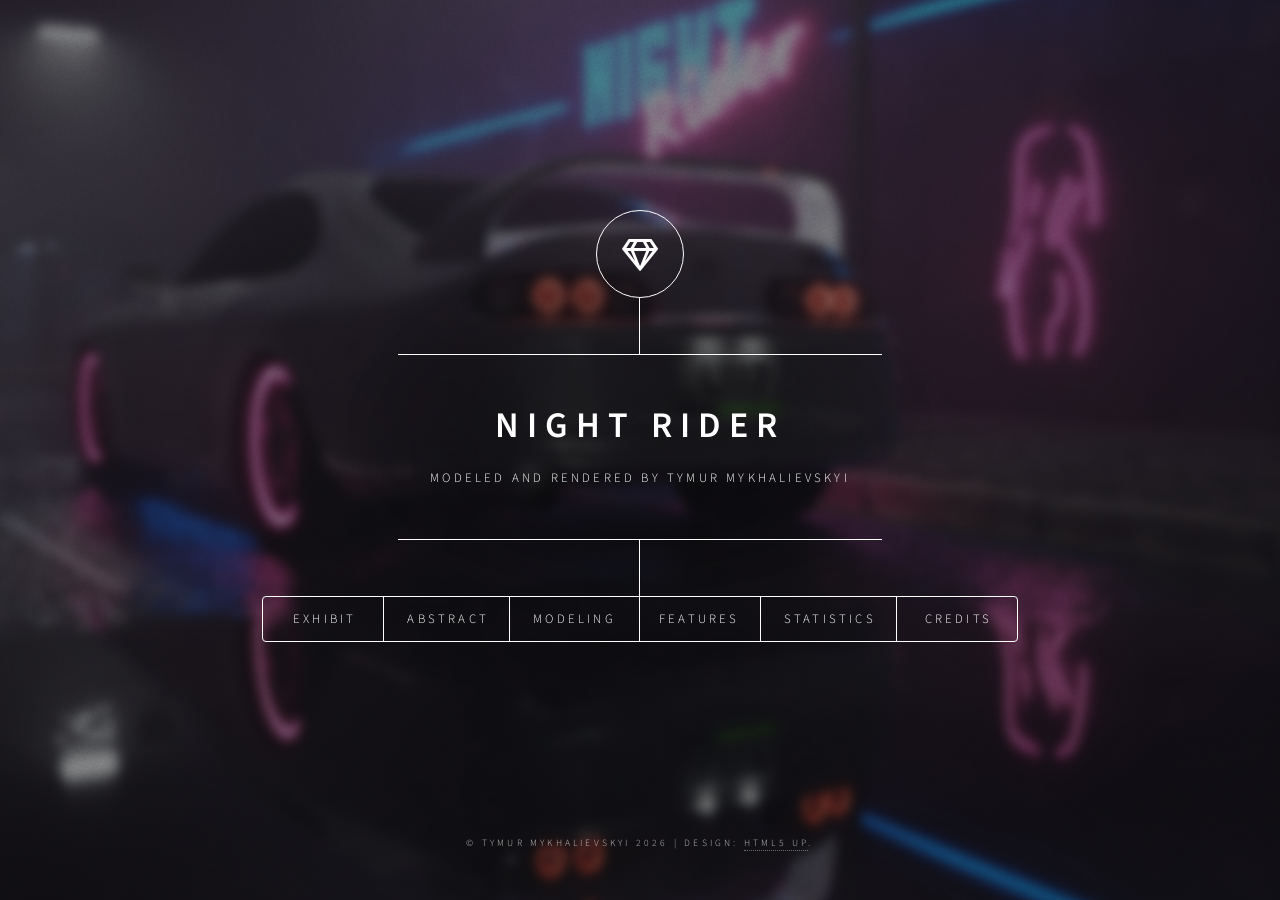
==== commit d7d4e993: "update website feature section, rearange sections" ====
--- a/docs/index.html
+++ b/docs/index.html
@@ -35,10 +35,10 @@
 			</div>
 			<nav>
 				<ul>
-					<li><a href="#intro">Intro</a></li>
+					<li><a href="#chill">Exhibit</a></li>
+					<li><a href="#intro">Abstract</a></li>
 					<li><a href="#modeling">Modeling</a></li>
 					<li><a href="#features">Features</a></li>
-					<li><a href="#chill">Exhibit</a></li>
 					<li><a href="#stats">Statistics</a></li>
 					<li><a href="#credits">Credits</a></li>
 					<!-- <li><a href="#elements">Elements</a></li> -->
@@ -133,7 +133,13 @@
 				<h3>Area Lights</h3>
 				<p>Adding area lights to the scene drastically improves the light spread throughout the scene, while
 					also
-					reducing the noise.</p>
+					reducing the noise. The area lights have a completely different logic during path tracing comparing
+					to the emissive objects. While emissive objects are just randomly hit by rays, area lights are
+					sampled directly during every bounce.<br>
+					See the implementation in <code>src/lights/areaLight.cpp</code> as well as the sampling of main
+					shapes under
+					<code>src/shapes/.</code>
+				</p>
 				<div class="img-comp-container">
 					<div class="img-comp-img">
 						<img src="images/final_render/preview_lights.jpg">
@@ -145,10 +151,16 @@
 					</div>
 				</div>
 				<h3>Normal Mapping</h3>
-				<p>The normal map is a simple yet extremely effective feature to implement. Take a closer look at how
-					the
-					wet asphalt turns from a smooth mirror plane into a well-defined concrete material with water
-					puddles.</p>
+				<p>The normal map is a simple yet extremely effective feature to implement. It allows to use custom
+					shading normals to mimic the surface details without adding extra geometry. The main difficulty
+					encountered with this feature was not related to the implementation itself, but rather to baking the
+					normal map correctly.<br>
+					See the implementation in
+					<code>src/core/instance.cpp</code>
+				</p>
+				<p>Take a closer look at how the wet asphalt turns from a smooth mirror plane into a well-defined
+					concrete material with water puddles.
+				</p>
 				<div class="img-comp-container">
 					<div class="img-comp-img">
 						<img src="images/final_render/preview_lights_normal.jpg">
@@ -161,17 +173,19 @@
 				</div>
 				<h3>Clearcoat Material</h3>
 				<p>Taking into account that the main object of the scene is the car, a decent car material is very
-					important.
-					The implemented clearcoat is a simple, but good-looking material for the main parts of the vehicle.
+					important. The implemented clearcoat material combines properties of a diffuse and a smooth
+					dielectric materials making it a simple yet effective car paint model. The main difficulty was to
+					get the right balance between the color and reflectivity.<br>
+					See the implementation in <code>src/bsdfs/clearcoat.cpp</code>
 				</p>
 				<div class="img-comp-container">
 					<div class="img-comp-img">
 						<img src="images/final_render/preview_all.jpg">
-						<span class="img-label img-label-right">clearcoat</span>
+						<span class="img-label img-label-right">with</span>
 					</div>
 					<div class="img-comp-img img-comp-overlay">
 						<img src="images/final_render/preview_lights_normal.jpg">
-						<span class="img-label img-label-left">principled</span>
+						<span class="img-label img-label-left">without</span>
 					</div>
 				</div>
 				<h2>Volumetric</h2>
@@ -197,9 +211,11 @@
 					by step.</p>
 				<h3>Image Denoising</h3>
 				<p>Even after 1024 samples per pixel, the image remains noisy, mainly due to the constant volume present
-					throughout the scene, although the high amount of lights also contribute to this problem. </p>
-				<p>Hence, an <a href="https://www.openimagedenoise.org/">Open Image Denoise</a> filter is applied to
-					remove the leftover noise.
+					throughout the scene, although the high amount of lights also contribute to this problem. Hence, an
+					<a href="https://www.openimagedenoise.org/">Open Image Denoise</a> filter is applied to
+					remove the leftover noise. The hardest part was to correctly wire the pipeline to produce the
+					denoised image after rendering.<br>
+					See the implementation in <code>src/postprocesses/denoise.cpp</code>
 				</p>
 				<div class="img-comp-container">
 					<div class="img-comp-img">
@@ -217,8 +233,10 @@
 					adjacent areas, enhancing the overall visual appeal.</p>
 				<p>A typical bloom effect was not enough for the current scene, as it would not spread the light far
 					enough, hence a downscaling technique was used to achieve the desired effect. This includes
-					downsampling the image to multiple lower resolutions (1/2, 1/4, 1/8) before applying the bloom, then
-					upsampling and blending it back to the original image.</p>
+					scaling down the image to multiple lower resolutions (1/2, 1/4, 1/8) before applying the bloom, then
+					upscaling and blending it back to the original image.<br>
+					See the implementation in <code>src/postprocesses/bloom.cpp</code>
+				</p>
 				<div class="img-comp-container">
 					<div class="img-comp-img">
 						<img src="images/final_render/bloomed.jpg">
@@ -233,7 +251,9 @@
 				<p>Finally, due to presence of very bright light sources, a proper tone mapping is essential to ensure
 					that details are preserved and the overall brightness is balanced. The ACES filmic
 					tone mapping is a perfect fit to convert such high dynamic range images to a displayable format,
-					while improving the contrasts between the different elements in the scene.</p>
+					while improving the contrasts between the different elements in the scene.<br>
+					See the implementation in <code>src/postprocesses/tonemap.cpp</code>
+				</p>
 				<div class="img-comp-container">
 					<div class="img-comp-img">
 						<img src="render.jpg">
@@ -257,7 +277,7 @@
 				<h3>Resolution</h3>
 				<p>2560 x 1440</p>
 				<h3>Render Time</h3>
-				<p>~ 12 hours</p>
+				<p>~ 11 hours</p>
 				<h3>Samples per Pixel</h3>
 				<p>1024</p>
 				<h3>Light Sources</h3>
@@ -285,27 +305,31 @@
 					<a href="https://www.youtube.com/watch?v=5L74YpLyiFI">wet asphalt</a>
 				</p>
 				<h3>Assets</h3>
-				<a href="https://www.blenderkit.com/asset-gallery-detail/e653d103-eab5-4666-9036-2c4bc8cc7464/">
-					far building</a><br>
-				<a href="https://www.blenderkit.com/asset-gallery-detail/d2f3f474-84c8-4e9e-8f88-5a3415e53c2b/">
-					near building</a><br>
-				<a href="https://www.blenderkit.com/asset-gallery-detail/7f8a772f-7aed-4004-85e4-5400956eedef/">
-					bus stop</a><br>
-				<a href="https://www.blenderkit.com/asset-gallery-detail/b25a950b-3f52-411c-8a8e-63940afa91f7/">
-					sidewalk</a><br>
-				<a
-					href="https://www.blenderkit.com/asset-gallery-detail/a83dd9aa-7de1-4952-b3b2-2b4b88a2af41/?query=category_subtree:wall-light+order:-bookmarks">
-					neon light</a><br>
-				<a
-					href="https://www.blenderkit.com/asset-gallery-detail/d40a8d8b-b545-4f6a-8f1c-ea24bc0720b7/?query=category_subtree:hdr-nature+order:-bookmarks">
-					cloudy hdri</a><br>
-				<a href="https://polyhaven.com/a/rooftop_night"> rooftop night hdri</a>
+				<p><a href="https://www.blenderkit.com/asset-gallery-detail/e653d103-eab5-4666-9036-2c4bc8cc7464/">
+						far building</a><br>
+					<a href="https://www.blenderkit.com/asset-gallery-detail/d2f3f474-84c8-4e9e-8f88-5a3415e53c2b/">
+						near building</a><br>
+					<a href="https://www.blenderkit.com/asset-gallery-detail/7f8a772f-7aed-4004-85e4-5400956eedef/">
+						bus stop</a><br>
+					<a href="https://www.blenderkit.com/asset-gallery-detail/b25a950b-3f52-411c-8a8e-63940afa91f7/">
+						sidewalk</a><br>
+					<a
+						href="https://www.blenderkit.com/asset-gallery-detail/a83dd9aa-7de1-4952-b3b2-2b4b88a2af41/?query=category_subtree:wall-light+order:-bookmarks">
+						neon light</a><br>
+					<a
+						href="https://www.blenderkit.com/asset-gallery-detail/d40a8d8b-b545-4f6a-8f1c-ea24bc0720b7/?query=category_subtree:hdr-nature+order:-bookmarks">
+						cloudy hdri</a><br>
+					<a href="https://polyhaven.com/a/rooftop_night"> rooftop night hdri</a>
 				</p>
 				<h3>music</h3>
 				<p><a href="https://pixabay.com/music/">music platform</a></p>
 				<h3>Website</h3>
 				<p>Design: <a href="https://html5up.net">HTML5 UP</a><br>
 					Template: Dimension
+				</p>
+				<h3>Other</h3>
+				<p><a href="https://cseweb.ucsd.edu/~tzli/cse272/wi2023/homework1.pdf"> clearcoat</a></p>
+
 			</article>
 
 			<!-- Elements -->
--- a/docs/assets/css/main.css
+++ b/docs/assets/css/main.css
@@ -1395,6 +1395,51 @@
 	box-sizing: border-box;
 }
 
+/* Subtle pulsing white glow to draw attention to Chill controls */
+@keyframes chill-pulse {
+	0% {
+		box-shadow: 0 0 0 0 rgba(255, 255, 255, 0.0);
+		transform: scale(1);
+	}
+
+	50% {
+		box-shadow: 0 0 18px 8px rgba(255, 255, 255, 0.5);
+		/*rgba(196, 18, 128, 0.5)*/
+		transform: scale(1.02);
+	}
+
+	100% {
+		box-shadow: 0 0 0 0 rgba(255, 255, 255, 0.0);
+		transform: scale(1);
+	}
+}
+
+/* Apply pulse to the Chill nav link (visible on page load) and the audio toggle when shown */
+#header nav ul li a[href="#chill"],
+#chill-audio-toggle {
+	-webkit-animation: chill-pulse 2.6s ease-in-out infinite;
+	animation: chill-pulse 2.6s ease-in-out infinite;
+}
+
+/* Stop pulsing when audio is playing to avoid distraction */
+#chill-audio-toggle.playing {
+	-webkit-animation: none;
+	animation: none;
+	box-shadow: none;
+}
+
+/* Respect user preference for reduced motion */
+@media (prefers-reduced-motion: reduce) {
+
+	#header nav ul li a[href="#chill"],
+	#chill-audio-toggle {
+		-webkit-animation: none !important;
+		animation: none !important;
+		transform: none !important;
+		box-shadow: none !important;
+	}
+}
+
 /* Show toggle when in Chill (do NOT show during restore) */
 body.chill-bg-fadeout #chill-audio-toggle,
 body.chill-bg-focus #chill-audio-toggle {
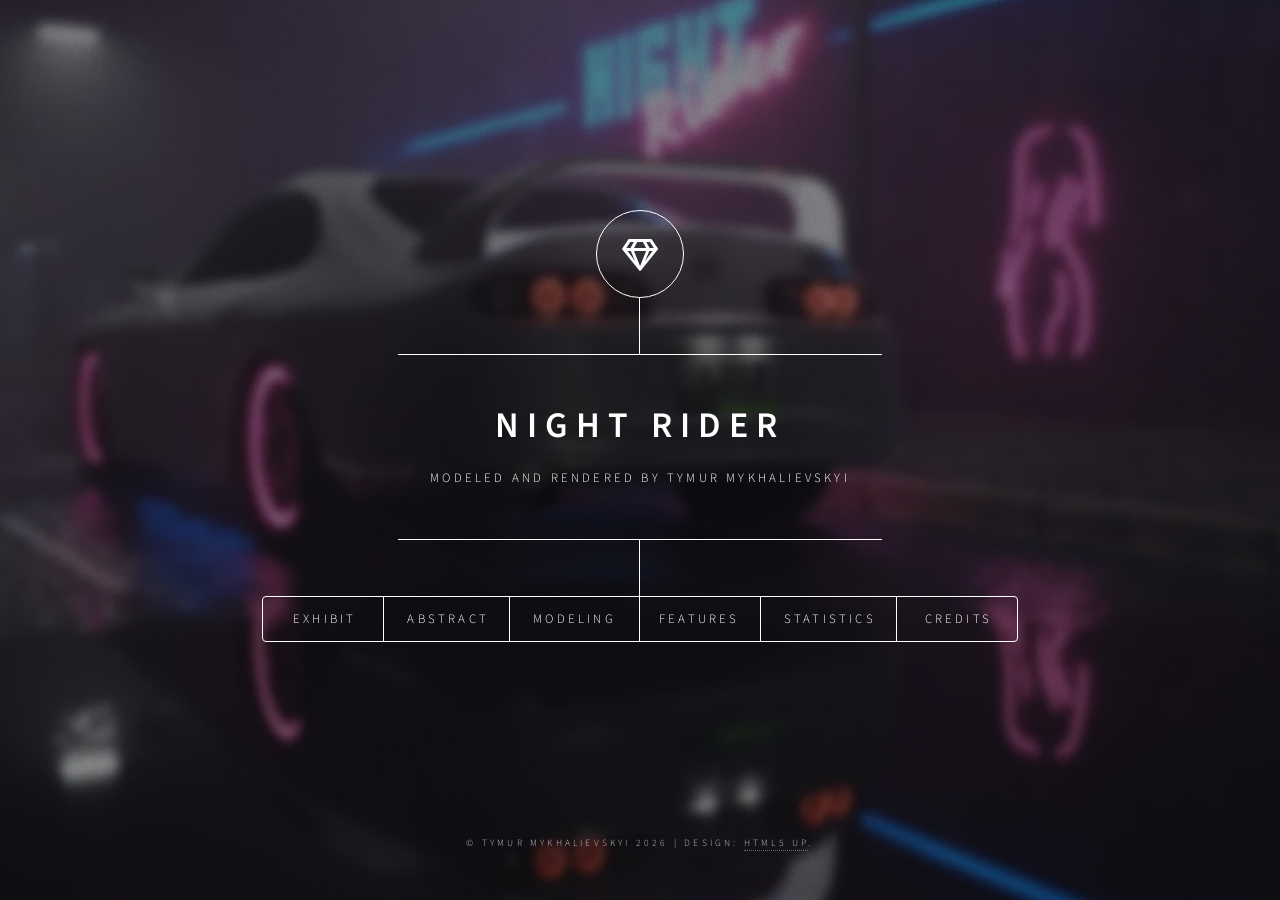
==== commit 23355807: "reduce sizes to optimize website loading" ====
--- a/docs/index.html
+++ b/docs/index.html
@@ -52,21 +52,35 @@
 
 			<!-- Intro -->
 			<article id="intro">
-				<h2 class="major">Intro</h2>
-				<span class="image main"><img src="render.jpg" alt="" /></span>
+				<h2 class="major">Abstract</h2>
+				<span class="image main"><img src="render-1920.webp" srcset="render-1280.webp 1280w, render-1920.webp 1920w, render.webp 2560w" sizes="(max-width: 980px) 92vw, 900px" width="2560" height="1440" alt="Final Night Rider render" loading="lazy" decoding="async" /></span>
 				<p> The scene captures classic JDM aesthetics infused with a dark, underground mood and vivid neon
 					accents. A timeless Toyota Supra MKIV is parked before an abandoned-looking building glowing with
 					neon signage. The rain-soaked asphalt and drifting fog deepen the atmosphere, amplifying the
 					contrast between the sleek, modern car and the decaying downtown surroundings.</p>
 
-				<p> Check out the <a href="#chill">Exhibit</a> section to experience the scene along some fitting music.
+				<!-- <p> Check out the <a href="#chill">Exhibit</a> section to experience the scene along some fitting music. -->
 				</p>
 			</article>
 
 			<!-- Modeling -->
 			<article id="modeling">
+				<h2 class="major">Inspiration</h2>
+				<p>The inspiration for this scene comes from a combination of my personal interests and various artistic
+					influences.<br>
+					The Japanese Domestic car Market of the 90s has always fascinated me, especially the Toyota Supra
+					MKIV, which is an iconic car known for its performance and design.<br>
+					Furthermore the cyberpunk neon lights aesthetics have naturally appealed to me, as a perfect
+					showcase of reflective materials and vibrant colors in a dark environment, perfectly fitting for a
+					path traced render.<br>
+					Finally, the downtown urban setting with wet asphalt and foggy atmosphere is inspired by phonk
+					culture originally derived from 90s Memphis rap scene, which often features dark and moody
+					cityscapes in its visual representations.</p>
+				<p> Below are some of the inspiration images that influenced the creation of this scene.</p>
+				<span class="image main"><img src="images/modeling/nissan.webp" width="1600" height="900" alt="Nissan inspiration reference" loading="lazy" decoding="async" /></span>
+				<span class="image main"><img src="images/modeling/supra.webp" width="938" height="732" alt="Supra inspiration reference" loading="lazy" decoding="async" /></span>
 				<h2 class="major">Modeling</h2>
-				<span class="image main"><img src="images/modeling/blender_scene.png" alt="" /></span>
+				<span class="image main"><img src="images/modeling/blender_scene.webp" width="1600" height="897" alt="Blender scene overview" loading="lazy" decoding="async" /></span>
 				<p>The modeling of the scene has taken the same if not more time than the feature implementation part.
 					Every
 					object outlined on the above image has been modeled from scratch in Blender. The non-outlined
@@ -83,12 +97,12 @@
 					The smaller details has been modeled later and only in the visible areas. The smoothness of the
 					model is achieved by a subdivision surface
 					modifier. </p>
-				<span class="image main"><img src="images/modeling/supra_ref.png" alt="" /></span>
+				<span class="image main"><img src="images/modeling/supra_ref.webp" width="1000" height="1155" alt="Supra blueprint reference" loading="lazy" decoding="async" /></span>
 				<p>Below are some screenshots for the intermediate steps of the car modeling process:</p>
-				<span class="image main"><img src="images/modeling/car1.png" alt="" /></span>
-				<span class="image main"><img src="images/modeling/car2.png" alt="" /></span>
-				<span class="image main"><img src="images/modeling/car3.png" alt="" /></span>
-				<span class="image main"><img src="images/modeling/car4.png" alt="" /></span>
+				<span class="image main"><img src="images/modeling/car1.webp" width="1600" height="1122" alt="Car modeling step 1" loading="lazy" decoding="async" /></span>
+				<span class="image main"><img src="images/modeling/car2.webp" width="1600" height="1122" alt="Car modeling step 2" loading="lazy" decoding="async" /></span>
+				<span class="image main"><img src="images/modeling/car3.webp" width="1600" height="1122" alt="Car modeling step 3" loading="lazy" decoding="async" /></span>
+				<span class="image main"><img src="images/modeling/car4.webp" width="1600" height="1122" alt="Car modeling step 4" loading="lazy" decoding="async" /></span>
 				<h3>Wet Asphalt</h3>
 				<p>Modeling the wet asphalt is a completely different challenge compared to the car. It involves
 					creating realistic material properties and textures to simulate wetness, roughness and reflectivity.
@@ -102,13 +116,13 @@
 					export to Lightwave. The most challenging part turned out to bake the normal map correctly.
 					Although, this part was tricky to figure out, the normals have tremendously improved the realism
 					of the asphalt, more on that in the feature section.</p>
-				<h3>Old Versions</h3>
+				<h2>Progression</h2>
 				<p>To further appreciate the efforts put into the modeling process, here are some old versions of the
 					scene demonstrating the evolution of the design.</p>
-				<span class="image main"><img src="images/old_renders/progress1.jpg" alt="" /></span>
-				<span class="image main"><img src="images/old_renders/progress2.jpg" alt="" /></span>
-				<span class="image main"><img src="images/old_renders/progress3.jpeg" alt="" /></span>
-				<span class="image main"><img src="images/old_renders/progress4.jpeg" alt="" /></span>
+				<span class="image main"><img src="images/old_renders/progress1.webp" width="1280" height="719" alt="Scene progress 1" loading="lazy" decoding="async" /></span>
+				<span class="image main"><img src="images/old_renders/progress2.webp" width="1280" height="719" alt="Scene progress 2" loading="lazy" decoding="async" /></span>
+				<span class="image main"><img src="images/old_renders/progress3.webp" width="1600" height="896" alt="Scene progress 3" loading="lazy" decoding="async" /></span>
+				<span class="image main"><img src="images/old_renders/progress4.webp" width="1600" height="900" alt="Scene progress 4" loading="lazy" decoding="async" /></span>
 
 			</article>
 
@@ -118,11 +132,11 @@
 				<p>This section covers the implemented features. And how the scene evolves with each added feature.</p>
 				<div class="img-comp-container">
 					<div class="img-comp-img">
-						<img src="render.jpg">
+						<img src="render-1920.webp" srcset="render-1280.webp 1280w, render-1920.webp 1920w, render.webp 2560w" sizes="(max-width: 980px) 92vw, 900px" width="2560" height="1440" alt="Final render" loading="lazy" decoding="async">
 						<span class="img-label img-label-right">final</span>
 					</div>
 					<div class="img-comp-img img-comp-overlay">
-						<img src="images/final_render/preview_none.jpg">
+						<img src="images/final_render/preview_none.webp" srcset="images/final_render/preview_none-1280.webp 1280w, images/final_render/preview_none.webp 1920w" sizes="(max-width: 980px) 92vw, 900px" width="1920" height="1080" alt="Render with no features" loading="lazy" decoding="async">
 						<span class="img-label img-label-left">no features</span>
 					</div>
 				</div>
@@ -138,15 +152,17 @@
 					sampled directly during every bounce.<br>
 					See the implementation in <code>src/lights/areaLight.cpp</code> as well as the sampling of main
 					shapes under
-					<code>src/shapes/.</code>
-				</p>
-				<div class="img-comp-container">
-					<div class="img-comp-img">
-						<img src="images/final_render/preview_lights.jpg">
+					<code>src/shapes/.</code><br> In addition, the path tracer has been modified to make area lights
+					visible
+					on the first hit <code>src/integrators/pathtracer.cpp</code>
+				</p>
+				<div class="img-comp-container">
+					<div class="img-comp-img">
+						<img src="images/final_render/preview_lights.webp" srcset="images/final_render/preview_lights-1280.webp 1280w, images/final_render/preview_lights.webp 1920w" sizes="(max-width: 980px) 92vw, 900px" width="1920" height="1080" alt="Area lights enabled" loading="lazy" decoding="async">
 						<span class="img-label img-label-right">area lights</span>
 					</div>
 					<div class="img-comp-img img-comp-overlay">
-						<img src="images/final_render/preview_none.jpg">
+						<img src="images/final_render/preview_none.webp" srcset="images/final_render/preview_none-1280.webp 1280w, images/final_render/preview_none.webp 1920w" sizes="(max-width: 980px) 92vw, 900px" width="1920" height="1080" alt="Emissive lights only" loading="lazy" decoding="async">
 						<span class="img-label img-label-left">emissive only</span>
 					</div>
 				</div>
@@ -163,11 +179,11 @@
 				</p>
 				<div class="img-comp-container">
 					<div class="img-comp-img">
-						<img src="images/final_render/preview_lights_normal.jpg">
+						<img src="images/final_render/preview_lights_normal.webp" srcset="images/final_render/preview_lights_normal-1280.webp 1280w, images/final_render/preview_lights_normal.webp 1920w" sizes="(max-width: 980px) 92vw, 900px" width="1920" height="1080" alt="With normal mapping" loading="lazy" decoding="async">
 						<span class="img-label img-label-right">with</span>
 					</div>
 					<div class="img-comp-img img-comp-overlay">
-						<img src="images/final_render/preview_lights.jpg">
+						<img src="images/final_render/preview_lights.webp" srcset="images/final_render/preview_lights-1280.webp 1280w, images/final_render/preview_lights.webp 1920w" sizes="(max-width: 980px) 92vw, 900px" width="1920" height="1080" alt="Without normal mapping" loading="lazy" decoding="async">
 						<span class="img-label img-label-left">without</span>
 					</div>
 				</div>
@@ -180,11 +196,11 @@
 				</p>
 				<div class="img-comp-container">
 					<div class="img-comp-img">
-						<img src="images/final_render/preview_all.jpg">
+						<img src="images/final_render/preview_all.webp" srcset="images/final_render/preview_all-1280.webp 1280w, images/final_render/preview_all.webp 1920w" sizes="(max-width: 980px) 92vw, 900px" width="1920" height="1080" alt="With clearcoat material" loading="lazy" decoding="async">
 						<span class="img-label img-label-right">with</span>
 					</div>
 					<div class="img-comp-img img-comp-overlay">
-						<img src="images/final_render/preview_lights_normal.jpg">
+						<img src="images/final_render/preview_lights_normal.webp" srcset="images/final_render/preview_lights_normal-1280.webp 1280w, images/final_render/preview_lights_normal.webp 1920w" sizes="(max-width: 980px) 92vw, 900px" width="1920" height="1080" alt="Without clearcoat material" loading="lazy" decoding="async">
 						<span class="img-label img-label-left">without</span>
 					</div>
 				</div>
@@ -198,11 +214,11 @@
 				</p>
 				<div class="img-comp-container">
 					<div class="img-comp-img">
-						<img src="images/final_render/noisy_color.jpg">
+						<img src="images/final_render/noisy_color-1920.webp" srcset="images/final_render/noisy_color-1280.webp 1280w, images/final_render/noisy_color-1920.webp 1920w, images/final_render/noisy_color.webp 2560w" sizes="(max-width: 980px) 92vw, 900px" width="2560" height="1440" alt="With volumetric fog" loading="lazy" decoding="async">
 						<span class="img-label img-label-right">fog</span>
 					</div>
 					<div class="img-comp-img img-comp-overlay">
-						<img src="images/final_render/preview_all.jpg">
+						<img src="images/final_render/preview_all.webp" srcset="images/final_render/preview_all-1280.webp 1280w, images/final_render/preview_all.webp 1920w" sizes="(max-width: 980px) 92vw, 900px" width="1920" height="1080" alt="Without volumetric fog" loading="lazy" decoding="async">
 						<span class="img-label img-label-left">no fog</span>
 					</div>
 				</div>
@@ -213,17 +229,16 @@
 				<p>Even after 1024 samples per pixel, the image remains noisy, mainly due to the constant volume present
 					throughout the scene, although the high amount of lights also contribute to this problem. Hence, an
 					<a href="https://www.openimagedenoise.org/">Open Image Denoise</a> filter is applied to
-					remove the leftover noise. The hardest part was to correctly wire the pipeline to produce the
-					denoised image after rendering.<br>
+					remove the leftover noise.<br>
 					See the implementation in <code>src/postprocesses/denoise.cpp</code>
 				</p>
 				<div class="img-comp-container">
 					<div class="img-comp-img">
-						<img src="images/final_render/denoised.jpg">
+						<img src="images/final_render/denoised-1920.webp" srcset="images/final_render/denoised-1280.webp 1280w, images/final_render/denoised-1920.webp 1920w, images/final_render/denoised.webp 2560w" sizes="(max-width: 980px) 92vw, 900px" width="2560" height="1440" alt="Denoised render" loading="lazy" decoding="async">
 						<span class="img-label img-label-right">denoised</span>
 					</div>
 					<div class="img-comp-img img-comp-overlay">
-						<img src="images/final_render/noisy_color.jpg">
+						<img src="images/final_render/noisy_color-1920.webp" srcset="images/final_render/noisy_color-1280.webp 1280w, images/final_render/noisy_color-1920.webp 1920w, images/final_render/noisy_color.webp 2560w" sizes="(max-width: 980px) 92vw, 900px" width="2560" height="1440" alt="Noisy render before denoise" loading="lazy" decoding="async">
 						<span class="img-label img-label-left">noisy</span>
 					</div>
 				</div>
@@ -239,11 +254,11 @@
 				</p>
 				<div class="img-comp-container">
 					<div class="img-comp-img">
-						<img src="images/final_render/bloomed.jpg">
+						<img src="images/final_render/bloomed-1920.webp" srcset="images/final_render/bloomed-1280.webp 1280w, images/final_render/bloomed-1920.webp 1920w, images/final_render/bloomed.webp 2560w" sizes="(max-width: 980px) 92vw, 900px" width="2560" height="1440" alt="With bloom" loading="lazy" decoding="async">
 						<span class="img-label img-label-right">with</span>
 					</div>
 					<div class="img-comp-img img-comp-overlay">
-						<img src="images/final_render/denoised.jpg">
+						<img src="images/final_render/denoised-1920.webp" srcset="images/final_render/denoised-1280.webp 1280w, images/final_render/denoised-1920.webp 1920w, images/final_render/denoised.webp 2560w" sizes="(max-width: 980px) 92vw, 900px" width="2560" height="1440" alt="Without bloom" loading="lazy" decoding="async">
 						<span class="img-label img-label-left">without</span>
 					</div>
 				</div>
@@ -256,11 +271,11 @@
 				</p>
 				<div class="img-comp-container">
 					<div class="img-comp-img">
-						<img src="render.jpg">
+						<img src="render-1920.webp" srcset="render-1280.webp 1280w, render-1920.webp 1920w, render.webp 2560w" sizes="(max-width: 980px) 92vw, 900px" width="2560" height="1440" alt="With ACES tonemapping" loading="lazy" decoding="async">
 						<span class="img-label img-label-right">with</span>
 					</div>
 					<div class="img-comp-img img-comp-overlay">
-						<img src="images/final_render/bloomed.jpg">
+						<img src="images/final_render/bloomed-1920.webp" srcset="images/final_render/bloomed-1280.webp 1280w, images/final_render/bloomed-1920.webp 1920w, images/final_render/bloomed.webp 2560w" sizes="(max-width: 980px) 92vw, 900px" width="2560" height="1440" alt="Without ACES tonemapping" loading="lazy" decoding="async">
 						<span class="img-label img-label-left">without</span>
 					</div>
 				</div>
@@ -303,6 +318,11 @@
 				<p><a href="https://www.youtube.com/watch?v=VGPvxIrobFE&list=PLoGhuFDN7nEE-mz32Oy36fbebPWu1gEBi">car
 						modeling</a><br>
 					<a href="https://www.youtube.com/watch?v=5L74YpLyiFI">wet asphalt</a>
+				</p>
+				<h3>Inspiration Images</h3>
+				<p>
+					<a href="https://www.artstation.com/artwork/W2a13G">Nissan</a> - Ref 1<br>
+					<a href="https://wallpapercave.com/w/wp11403527">Supra</a> - Ref 2
 				</p>
 				<h3>Assets</h3>
 				<p><a href="https://www.blenderkit.com/asset-gallery-detail/e653d103-eab5-4666-9036-2c4bc8cc7464/">
@@ -326,6 +346,14 @@
 				<h3>Website</h3>
 				<p>Design: <a href="https://html5up.net">HTML5 UP</a><br>
 					Template: Dimension
+				</p>
+				<h3>Fonts</h3>
+				<p>
+					<a href="https://www.dafont.com/de/gotham.font">Gotham</a> - "Night"<br>
+					<a href="https://exfont.com/segoe-script-regular.font">Segoe Script</a> - "Rider"<br>
+					<a href="https://www.1001fonts.com/electroharmonix-font.html">Electroharmonix</a> - "sideways
+					only"<br>
+					<a href="https://www.supraforums.com/posts/14040099/">Supra Logo</a>
 				</p>
 				<h3>Other</h3>
 				<p><a href="https://cseweb.ucsd.edu/~tzli/cse272/wi2023/homework1.pdf"> clearcoat</a></p>
@@ -594,7 +622,7 @@
 
 	<!-- BG -->
 	<div id="bg">
-		<audio id="chill-audio" src="music/phonk1.mp3" loop preload="auto"></audio>
+		<audio id="chill-audio" loop preload="none"></audio>
 		<button id="chill-audio-toggle" type="button" class="button primary icon solid fa-music">
 			<span class="label">Music</span>
 		</button>
@@ -611,6 +639,12 @@
 	<script src="assets/js/browser.min.js"></script>
 	<script src="assets/js/breakpoints.min.js"></script>
 	<script src="assets/js/util.js"></script>
+	<!-- audio-data.js is ~14MB base64 fallback for file:// only; skip on http(s) -->
+	<script>
+		if (location.protocol === 'file:') {
+			document.write('<script src="assets/js/audio-data.js"><\/script>');
+		}
+	</script>
 	<script src="assets/js/main.js"></script>
 
 </body>
--- a/docs/assets/css/main.css
+++ b/docs/assets/css/main.css
@@ -811,6 +811,7 @@
 
 .image.fit img {
 	width: 100%;
+	height: auto;
 }
 
 .image.main {
@@ -821,6 +822,7 @@
 
 .image.main img {
 	width: 100%;
+	height: auto;
 }
 
 @media screen and (max-width: 736px) {
@@ -1290,7 +1292,7 @@
 	-webkit-transition: -webkit-transform 0.325s ease-in-out, -webkit-filter 0.325s ease-in-out;
 	-ms-transition: -ms-transform 0.325s ease-in-out, -ms-filter 0.325s ease-in-out;
 	transition: transform 0.325s ease-in-out, filter 0.325s ease-in-out;
-	background-image: url("../../images/bg.jpg");
+	background-image: url("../../images/bg.webp");
 	background-position: center;
 	background-size: cover;
 	background-repeat: no-repeat;
@@ -1361,7 +1363,7 @@
 	left: 0;
 	width: 100%;
 	height: 100%;
-	background-image: url("../../render.jpg");
+	background-image: url("../../render.webp");
 	background-position: center;
 	background-size: cover;
 	background-repeat: no-repeat;
@@ -1403,8 +1405,8 @@
 	}
 
 	50% {
-		box-shadow: 0 0 18px 8px rgba(255, 255, 255, 0.5);
-		/*rgba(196, 18, 128, 0.5)*/
+		box-shadow: 0 0 18px 8px rgba(255, 255, 255, 0.15);
+		/*rgba(196, 18, 128, 0.15)*/
 		transform: scale(1.02);
 	}
 
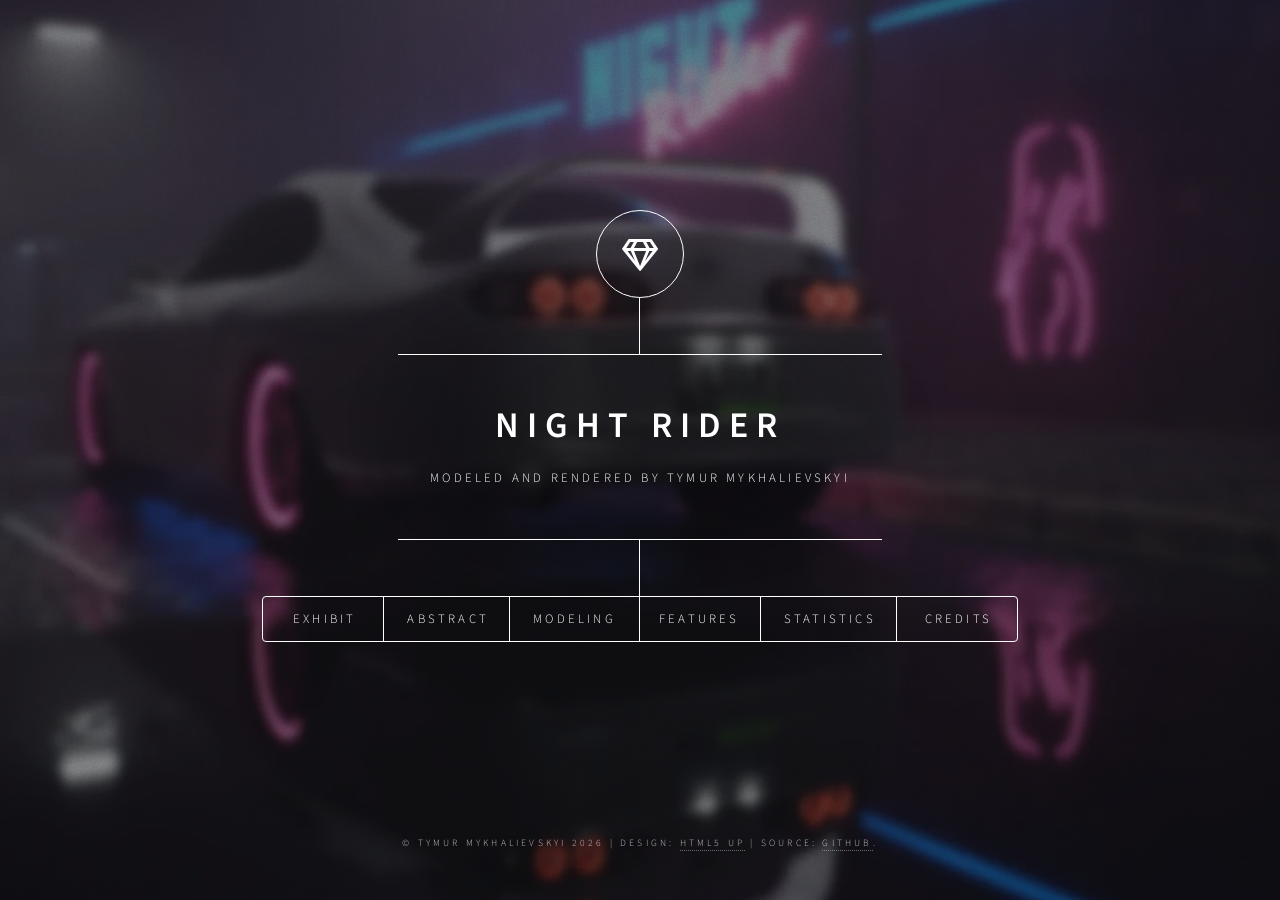
==== commit d7d9ea71: "update readme and links" ====
--- a/docs/index.html
+++ b/docs/index.html
@@ -345,7 +345,8 @@
 				<p><a href="https://pixabay.com/music/">music platform</a></p>
 				<h3>Website</h3>
 				<p>Design: <a href="https://html5up.net">HTML5 UP</a><br>
-					Template: Dimension
+					Template: Dimension<br>
+					Source: <a href="https://github.com/GAtemROU/rendering-comp">github.com/GAtemROU/rendering-comp</a>
 				</p>
 				<h3>Fonts</h3>
 				<p>
@@ -614,7 +615,7 @@
 
 		<!-- Footer -->
 		<footer id="footer">
-			<p class="copyright">&copy; Tymur Mykhalievskyi 2026 | Design: <a href="https://html5up.net">HTML5 UP</a>.
+			<p class="copyright">&copy; Tymur Mykhalievskyi 2026 | Design: <a href="https://html5up.net">HTML5 UP</a> | Source: <a href="https://github.com/GAtemROU/rendering-comp">GitHub</a>.
 			</p>
 		</footer>
 
